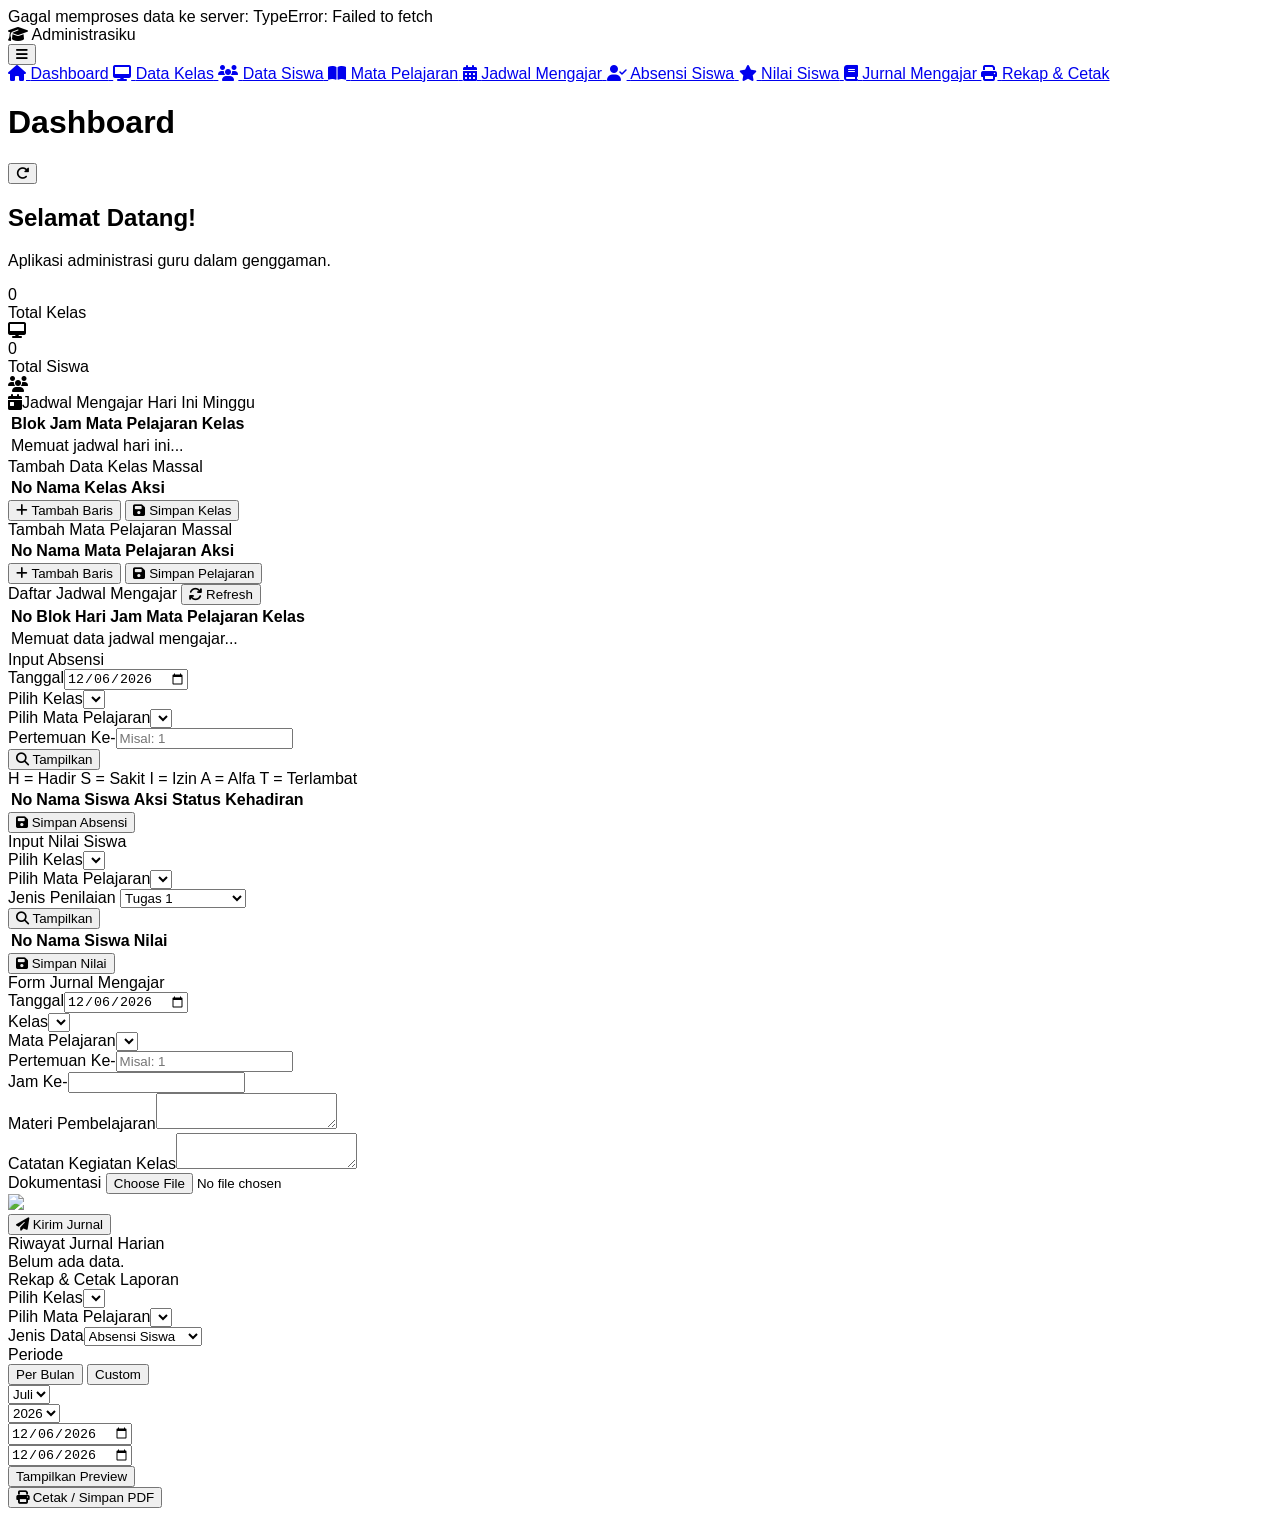
==== Index.html @ 7b7d78b7 "Update print statement from 'Hello' to 'Goodbye'" ====
<!DOCTYPE html>
<html>
<head>
  <meta charset="UTF-8">
  <meta name="viewport" content="width=device-width, initial-scale=1.0">
  <title>Administrasiku</title>
  <script src="https://cdn.jsdelivr.net/npm/@tailwindcss/browser@4"></script>
  <link rel="stylesheet" href="https://cdnjs.cloudflare.com/ajax/libs/font-awesome/6.4.0/css/all.min.css">
  <style>
    body { font-family: 'Segoe UI', Tahoma, Geneva, Verdana, sans-serif; }
    .toast { animation: slideIn 0.3s ease-out forwards; }
    @keyframes slideIn { from { transform: translateY(-20px); opacity: 0; } to { transform: translateY(0); opacity: 1; } }
  </style>
</head>
<body class="bg-gray-100 flex flex-col md:flex-row h-screen overflow-hidden">

  <!-- NOTIFIKASI TOAST -->
  <div id="toast-container" class="fixed top-5 right-5 z-50 space-y-2 pointer-events-none"></div>

  <!-- SIDEBAR / NAVBAR TOP (RESPONSIF) -->
  <div class="w-full md:w-64 bg-slate-800 text-gray-300 flex flex-col justify-between shrink-0 border-b md:border-b-0 md:border-r border-slate-700">
    <div>
      <div class="p-4 md:p-5 flex items-center justify-between md:justify-start space-x-2 border-b border-slate-700 text-white font-bold text-lg md:text-xl">
        <div class="flex items-center space-x-2">
          <i class="fa-solid fa-graduation-cap text-2xl"></i>
          <span>Administrasiku</span>
        </div>
        <button onclick="toggleMobileMenu()" class="md:hidden text-white focus:outline-none cursor-pointer p-1">
          <i class="fa-solid fa-bars text-xl" id="menu-icon"></i>
        </button>
      </div>
      
      <nav id="sidebar-menu" class="hidden md:block mt-2 md:mt-4 text-sm font-medium overflow-y-auto max-h-[60vh] md:max-h-none">
        <a href="#" onclick="switchMenu('dashboard')" id="menu-dashboard" class="menu-item flex items-center space-x-3 px-6 py-3.5 bg-blue-600 text-white transition-colors">
          <i class="fa-solid fa-house w-5 text-center"></i> <span>Dashboard</span>
        </a>
        <a href="#" onclick="switchMenu('kelas')" id="menu-kelas" class="menu-item flex items-center space-x-3 px-6 py-3.5 hover:bg-slate-700 hover:text-white transition-colors">
          <i class="fa-solid fa-desktop w-5 text-center"></i> <span>Data Kelas</span>
        </a>
        <a href="#" onclick="switchMenu('siswa')" id="menu-siswa" class="menu-item flex items-center space-x-3 px-6 py-3.5 hover:bg-slate-700 hover:text-white transition-colors">
          <i class="fa-solid fa-users w-5 text-center"></i> <span>Data Siswa</span>
        </a>
        <a href="#" onclick="switchMenu('mapel')" id="menu-mapel" class="menu-item flex items-center space-x-3 px-6 py-3.5 hover:bg-slate-700 hover:text-white transition-colors">
          <i class="fa-solid fa-book-open w-5 text-center"></i> <span>Mata Pelajaran</span>
        </a>
        <a href="#" onclick="switchMenu('jadwal')" id="menu-jadwal" class="menu-item flex items-center space-x-3 px-6 py-3.5 hover:bg-slate-700 hover:text-white transition-colors">
          <i class="fa-solid fa-calendar-days w-5 text-center"></i> <span>Jadwal Mengajar</span>
        </a>
        <a href="#" onclick="switchMenu('absensi')" id="menu-absensi" class="menu-item flex items-center space-x-3 px-6 py-3.5 hover:bg-slate-700 hover:text-white transition-colors">
          <i class="fa-solid fa-user-check w-5 text-center"></i> <span>Absensi Siswa</span>
        </a>
        <a href="#" onclick="switchMenu('nilai')" id="menu-nilai" class="menu-item flex items-center space-x-3 px-6 py-3.5 hover:bg-slate-700 hover:text-white transition-colors">
          <i class="fa-solid fa-star w-5 text-center"></i> <span>Nilai Siswa</span>
        </a>
        <a href="#" onclick="switchMenu('jurnal')" id="menu-jurnal" class="menu-item flex items-center space-x-3 px-6 py-3.5 hover:bg-slate-700 hover:text-white transition-colors">
          <i class="fa-solid fa-book w-5 text-center"></i> <span>Jurnal Mengajar</span>
        </a>
        <a href="#" onclick="switchMenu('rekap')" id="menu-rekap" class="menu-item flex items-center space-x-3 px-6 py-3.5 hover:bg-slate-700 hover:text-white transition-colors">
          <i class="fa-solid fa-print w-5 text-center"></i> <span>Rekap & Cetak</span>
        </a>
      </nav>
    </div>
  </div>

  <!-- MAIN CONTENT AREA -->
  <div class="flex-1 flex flex-col overflow-y-auto">
    <header class="bg-white shadow-sm px-4 md:px-6 py-3 md:py-4 flex justify-between items-center shrink-0 border-b border-gray-200">
      <h1 id="main-title" class="text-lg md:text-xl font-bold text-blue-600">Dashboard</h1>
      <div class="flex space-x-2">
        <button onclick="refreshDataMaster()" class="p-2 bg-gray-200 text-gray-700 rounded hover:bg-gray-300 transition cursor-pointer"><i class="fa-solid fa-rotate-right"></i></button>
      </div>
    </header>

    <main class="p-4 md:p-6 space-y-6 flex-1">
      
      <!-- PAGE: DASHBOARD -->
      <div id="page-dashboard" class="page-content space-y-6">
        <div class="bg-blue-600 text-white p-6 rounded-lg shadow-md">
          <h2 class="text-2xl font-bold mb-1">Selamat Datang!</h2>
          <p class="text-blue-100">Aplikasi administrasi guru dalam genggaman.</p>
        </div>
        <div class="grid grid-cols-1 md:grid-cols-3 gap-6">
          <div onclick="switchMenu('kelas')" class="bg-blue-500 text-white p-6 rounded-lg shadow flex justify-between items-center cursor-pointer hover:bg-blue-600 transition">
            <div><div id="txt-kelas" class="text-4xl font-bold">0</div><div class="text-xs font-light mt-1">Total Kelas</div></div>
            <i class="fa-solid fa-desktop text-4xl opacity-40"></i>
          </div>
          <div onclick="switchMenu('siswa')" class="bg-emerald-600 text-white p-6 rounded-lg shadow flex justify-between items-center cursor-pointer hover:bg-emerald-700 transition">
            <div><div id="txt-siswa" class="text-4xl font-bold">0</div><div class="text-xs font-light mt-1">Total Siswa</div></div>
            <i class="fa-solid fa-users text-4xl opacity-40"></i>
          </div>
        </div>
        
        <div class="bg-white rounded-lg shadow border border-gray-200 overflow-hidden">
          <div class="bg-slate-800 text-white px-4 py-3 font-semibold flex items-center justify-between">
            <span><i class="fa-solid fa-calendar-day mr-2"></i>Jadwal Mengajar Hari Ini</span>
            <span id="txt-hari-ini" class="text-sm font-normal bg-slate-700 px-3 py-1 rounded"></span>
          </div>
          <div class="p-6">
            <div class="overflow-x-auto">
              <table class="w-full text-left border border-gray-200">
                <thead>
                  <tr class="bg-gray-100 text-gray-700 text-sm border-b">
                    <th class="p-3 w-20 text-center">Blok</th>
                    <th class="p-3 w-20 text-center">Jam</th>
                    <th class="p-3">Mata Pelajaran</th>
                    <th class="p-3 w-40">Kelas</th>
                  </tr>
                </thead>
                <tbody id="tbody-jadwal-hari-ini">
                  <tr><td colspan="4" class="p-4 text-center text-gray-400">Memuat jadwal hari ini...</td></tr>
                </tbody>
              </table>
            </div>
          </div>
        </div>
      </div>

      <!-- PAGE: DATA KELAS -->
      <div id="page-kelas" class="page-content hidden bg-white rounded-lg shadow border border-gray-200 overflow-hidden">
        <div class="bg-slate-800 text-white px-4 py-3 font-semibold">Tambah Data Kelas Massal</div>
        <div class="p-6 space-y-4">
          <div class="overflow-x-auto">
            <table class="w-full text-left border border-gray-200" id="table-kelas">
              <thead><tr class="bg-slate-800 text-white text-sm"><th class="p-2 w-16 text-center">No</th><th class="p-2">Nama Kelas</th><th class="p-2 w-20 text-center">Aksi</th></tr></thead>
              <tbody id="tbody-kelas"></tbody>
            </table>
          </div>
          <div class="flex space-x-2">
            <button onclick="addBarisKelas('')" class="px-4 py-2 border border-gray-300 rounded text-gray-700 hover:bg-gray-50 flex items-center space-x-1 cursor-pointer"><i class="fa-solid fa-plus"></i> <span>Tambah Baris</span></button>
            <button onclick="saveKelas()" class="px-4 py-2 bg-blue-600 text-white font-medium rounded hover:bg-blue-700 cursor-pointer"><i class="fa-solid fa-floppy-disk"></i> <span>Simpan Kelas</span></button>
          </div>
        </div>
      </div>

      <!-- PAGE: MATA PELAJARAN -->
      <div id="page-mapel" class="page-content hidden bg-white rounded-lg shadow border border-gray-200 overflow-hidden">
        <div class="bg-slate-800 text-white px-4 py-3 font-semibold">Tambah Mata Pelajaran Massal</div>
        <div class="p-6 space-y-4">
          <div class="overflow-x-auto">
            <table class="w-full text-left border border-gray-200" id="table-mapel">
              <thead><tr class="bg-slate-800 text-white text-sm"><th class="p-2 w-16 text-center">No</th><th class="p-2">Nama Mata Pelajaran</th><th class="p-2 w-20 text-center">Aksi</th></tr></thead>
              <tbody id="tbody-mapel"></tbody>
            </table>
          </div>
          <div class="flex space-x-2">
            <button onclick="addBarisMapel('')" class="px-4 py-2 border border-gray-300 rounded text-gray-700 hover:bg-gray-50 flex items-center space-x-1 cursor-pointer"><i class="fa-solid fa-plus"></i> <span>Tambah Baris</span></button>
            <button onclick="saveMapel()" class="px-4 py-2 bg-blue-600 text-white font-medium rounded hover:bg-blue-700 cursor-pointer"><i class="fa-solid fa-floppy-disk"></i> <span>Simpan Pelajaran</span></button>
          </div>
        </div>
      </div>

      <!-- PAGE: JADWAL MENGAJAR -->
      <div id="page-jadwal" class="page-content hidden bg-white rounded-lg shadow border border-gray-200 overflow-hidden">
        <div class="bg-slate-800 text-white px-4 py-3 font-semibold flex items-center justify-between">
          <span>Daftar Jadwal Mengajar</span>
          <button onclick="fetchJadwalMengajar()" class="text-xs bg-blue-600 px-3 py-1 rounded hover:bg-blue-700 transition"><i class="fa-solid fa-sync mr-1"></i> Refresh</button>
        </div>
        <div class="p-6">
          <div class="overflow-x-auto">
            <table class="w-full text-left border border-gray-200">
              <thead>
                <tr class="bg-slate-800 text-white text-sm">
                  <th class="p-3 w-16 text-center">No</th>
                  <th class="p-3 w-24 text-center">Blok</th>
                  <th class="p-3 w-32">Hari</th>
                  <th class="p-3 w-28 text-center">Jam</th>
                  <th class="p-3">Mata Pelajaran</th>
                  <th class="p-3 w-40">Kelas</th>
                </tr>
              </thead>
              <tbody id="tbody-jadwal-lengkap">
                <tr><td colspan="6" class="p-4 text-center text-gray-400">Memuat data jadwal mengajar...</td></tr>
              </tbody>
            </table>
          </div>
        </div>
      </div>

      <!-- PAGE: ABSENSI SISWA -->
      <div id="page-absensi" class="page-content hidden bg-white rounded-lg shadow border border-gray-200 overflow-hidden">
        <div class="bg-slate-800 text-white px-4 py-3 font-semibold">Input Absensi</div>
        <div class="p-6 space-y-6">
          <div class="flex flex-col md:flex-row flex-wrap gap-4 md:items-end">
            <div class="w-full md:w-44"><label class="block text-xs font-semibold text-gray-600 mb-1">Tanggal</label><input type="date" id="abs-tanggal" class="border p-2 rounded w-full bg-white"></div>
            <div class="w-full md:w-48"><label class="block text-xs font-semibold text-gray-600 mb-1">Pilih Kelas</label><select id="abs-kelas" class="border p-2 rounded w-full bg-white"></select></div>
            <div class="w-full md:w-56"><label class="block text-xs font-semibold text-gray-600 mb-1">Pilih Mata Pelajaran</label><select id="abs-mapel" class="border p-2 rounded w-full bg-white"></select></div>
            <div class="w-full md:w-28"><label class="block text-xs font-semibold text-gray-600 mb-1">Pertemuan Ke-</label><input type="number" id="abs-pertemuan" min="1" placeholder="Misal: 1" class="border p-2 rounded w-full bg-white"></div>
            <button onclick="loadSiswaAbsen()" class="w-full md:w-auto px-5 py-2 bg-cyan-500 text-white font-semibold rounded hover:bg-cyan-600 flex items-center justify-center space-x-2 cursor-pointer h-10"><i class="fa-solid fa-magnifying-glass"></i> <span>Tampilkan</span></button>
          </div>
          
          <div id="abs-konten" class="hidden space-y-4">
            <div class="flex flex-wrap gap-2 text-xs font-bold text-white items-center">
              <span class="bg-emerald-600 px-2 py-1 rounded">H = Hadir</span>
              <span class="bg-amber-500 px-2 py-1 rounded">S = Sakit</span>
              <span class="bg-sky-400 px-2 py-1 rounded">I = Izin</span>
              <span class="bg-rose-600 px-2 py-1 rounded">A = Alfa</span>
              <span class="bg-purple-600 px-2 py-1 rounded">T = Terlambat</span>
            </div>
            
            <div class="overflow-x-auto">
              <table class="w-full text-left border-collapse border">
                <thead><tr class="bg-gray-100 border-b text-gray-700 font-bold text-sm"><th class="p-3 w-16">No</th><th class="p-3">Nama Siswa</th><th class="p-3 w-64 text-right">Aksi Status Kehadiran</th></tr></thead>
                <tbody id="tbody-absensi"></tbody>
              </table>
            </div>
            
            <button onclick="saveAbsensi()" class="px-6 py-2 bg-blue-600 text-white font-medium rounded hover:bg-blue-700 cursor-pointer flex items-center space-x-2"><i class="fa-solid fa-floppy-disk"></i> <span>Simpan Absensi</span></button>
          </div>
        </div>
      </div>

      <!-- PAGE: NILAI SISWA -->
      <div id="page-nilai" class="page-content hidden bg-white rounded-lg shadow border border-gray-200 overflow-hidden">
        <div class="bg-slate-800 text-white px-4 py-3 font-semibold">Input Nilai Siswa</div>
        <div class="p-6 space-y-6">
          <div class="flex flex-col md:flex-row flex-wrap gap-4 md:items-end">
            <div class="w-full md:w-48"><label class="block text-xs font-semibold text-gray-600 mb-1">Pilih Kelas</label><select id="nil-kelas" class="border p-2 rounded w-full bg-white"></select></div>
            <div class="w-full md:w-56"><label class="block text-xs font-semibold text-gray-600 mb-1">Pilih Mata Pelajaran</label><select id="nil-mapel" class="border p-2 rounded w-full bg-white"></select></div>
            <div class="w-full md:w-48">
              <label class="block text-xs font-semibold text-gray-600 mb-1">Jenis Penilaian</label>
              <select id="nil-jenis" class="border p-2 rounded w-full bg-white">
                <option value="Tugas 1">Tugas 1</option>
                <option value="Tugas 2">Tugas 2</option>
                <option value="Tugas 3">Tugas 3</option>
                <option value="Tugas 4">Tugas 4</option>
                <option value="Tugas 5">Tugas 5</option>
                <option value="Tugas 6">Tugas 6</option>
                <option value="Tugas 7">Tugas 7</option>
                <option value="Tugas 8">Tugas 8</option>
                <option value="Tugas 9">Tugas 9</option>
                <option value="Tugas 10">Tugas 10</option>
                <option value="Ulangan Harian 1">Ulangan Harian 1</option>
                <option value="Ulangan Harian 2">Ulangan Harian 2</option>
                <option value="UTS">UTS</option>
                <option value="UAS">UAS</option>
              </select>
            </div>
            <button onclick="loadSiswaNilai()" class="w-full md:w-auto px-5 py-2 bg-cyan-500 text-white font-semibold rounded hover:bg-cyan-600 flex items-center justify-center space-x-2 cursor-pointer h-10"><i class="fa-solid fa-magnifying-glass"></i> <span>Tampilkan</span></button>
          </div>
          <div id="nil-konten" class="hidden space-y-4">
            <div class="overflow-x-auto">
              <table class="w-full text-left border-collapse border">
                <thead><tr class="bg-gray-100 border-b text-gray-700 font-bold text-sm"><th class="p-3 w-16">No</th><th class="p-3">Nama Siswa</th><th class="p-3 w-48">Nilai</th></tr></thead>
                <tbody id="tbody-nilai"></tbody>
              </table>
            </div>
            <button onclick="saveNilai()" class="px-6 py-2 bg-blue-600 text-white font-medium rounded hover:bg-blue-700 cursor-pointer flex items-center space-x-2"><i class="fa-solid fa-floppy-disk"></i> <span>Simpan Nilai</span></button>
          </div>
        </div>
      </div>

      <!-- PAGE: JURNAL MENGAJAR -->
      <div id="page-jurnal" class="page-content hidden space-y-6">
        <div class="bg-white rounded-lg shadow border border-gray-200 overflow-hidden">
          <div class="bg-slate-800 text-white px-4 py-3 font-semibold">Form Jurnal Mengajar</div>
          <div class="p-6 grid grid-cols-1 md:grid-cols-2 gap-4">
            <div class="space-y-4">
              <div><label class="block text-xs font-semibold text-gray-600 mb-1">Tanggal</label><input type="date" id="jur-tanggal" class="border p-2 rounded w-full bg-white"></div>
              <div><label class="block text-xs font-semibold text-gray-600 mb-1">Kelas</label><select id="jur-kelas" class="border p-2 rounded w-full bg-white"></select></div>
              <div><label class="block text-xs font-semibold text-gray-600 mb-1">Mata Pelajaran</label><select id="jur-mapel" class="border p-2 rounded w-full bg-white"></select></div>
              <div class="grid grid-cols-2 gap-2">
                <div><label class="block text-xs font-semibold text-gray-600 mb-1">Pertemuan Ke-</label><input type="number" id="jur-pertemuan" min="1" placeholder="Misal: 1" class="border p-2 rounded w-full bg-white"></div>
                <div><label class="block text-xs font-semibold text-gray-600 mb-1">Jam Ke-</label><input type="text" id="jur-jam" class="border p-2 rounded w-full bg-white"></div>
              </div>
            </div>
            <div class="space-y-4">
              <div><label class="block text-xs font-semibold text-gray-600 mb-1">Materi Pembelajaran</label><textarea id="jur-materi" rows="2" class="border p-2 rounded w-full bg-white"></textarea></div>
              <div><label class="block text-xs font-semibold text-gray-600 mb-1">Catatan Kegiatan Kelas</label><textarea id="jur-catatan" rows="2" class="border p-2 rounded w-full bg-white"></textarea></div>
              <div>
                <label class="block text-xs font-semibold text-gray-600 mb-1">Dokumentasi</label>
                <input type="file" id="jur-foto" accept="image/*" onchange="previewFotoJurnal(event)">
                <div id="jur-preview-box" class="mt-2 hidden"><img id="jur-img-preview" src="#" class="h-28 object-cover rounded"></div>
              </div>
            </div>
            <div class="md:col-span-2 pt-2"><button onclick="saveJurnal()" class="w-full md:w-auto px-6 py-2 bg-blue-600 text-white font-medium rounded hover:bg-blue-700 cursor-pointer flex items-center justify-center space-x-2"><i class="fa-solid fa-paper-plane"></i> <span>Kirim Jurnal</span></button></div>
          </div>
        </div>
        <div class="bg-white rounded-lg shadow border border-gray-200 overflow-hidden">
          <div class="bg-slate-700 text-white px-4 py-3 font-semibold text-sm">Riwayat Jurnal Harian</div>
          <div class="p-4"><div id="tbody-jurnal" class="divide-y"></div><div id="jurnal-kosong" class="text-center text-gray-400 py-6">Belum ada data.</div></div>
        </div>
      </div>

      <!-- PAGE: REKAP & CETAK -->
      <div id="page-rekap" class="page-content hidden bg-white rounded-lg shadow border border-gray-200 overflow-hidden">
        <div class="bg-slate-800 text-white px-4 py-3 font-semibold">Rekap & Cetak Laporan</div>
        <div class="p-6 space-y-6">
          <div class="grid grid-cols-1 md:grid-cols-3 gap-6">
            <div><label class="block text-xs font-semibold text-gray-600 mb-1">Pilih Kelas</label><select id="rek-kelas" class="border p-2 rounded w-full bg-white"></select></div>
            <div><label class="block text-xs font-semibold text-gray-600 mb-1">Pilih Mata Pelajaran</label><select id="rek-mapel" class="border p-2 rounded w-full bg-white"></select></div>
            <div><label class="block text-xs font-semibold text-gray-600 mb-1">Jenis Data</label><select id="rek-jenis" class="border p-2 rounded w-full bg-white"><option value="Absensi">Absensi Siswa</option><option value="Nilai">Nilai Siswa</option><option value="Jurnal">Jurnal Mengajar</option></select></div>
          </div>
          <div>
            <label class="block text-xs font-semibold text-gray-600 mb-1">Periode</label>
            <div class="inline-flex border border-gray-300 rounded overflow-hidden">
              <button onclick="setModePeriode('bulan')" id="btn-p-bulan" class="px-6 py-2 bg-blue-600 text-white font-medium text-sm cursor-pointer">Per Bulan</button>
              <button onclick="setModePeriode('custom')" id="btn-p-custom" class="px-6 py-2 bg-white text-gray-700 font-medium text-sm cursor-pointer">Custom</button>
            </div>
          </div>
          <div id="box-periode-bulan" class="grid grid-cols-1 md:grid-cols-2 gap-6">
            <div><select id="rek-bulan" class="border p-2 rounded w-full bg-white"><option value="7" selected>Juli</option></select></div>
            <div><select id="rek-tahun" class="border p-2 rounded w-full bg-white"><option value="2026" selected>2026</option></select></div>
          </div>
          <div id="box-periode-custom" class="grid grid-cols-1 md:grid-cols-2 gap-6 hidden">
            <div><input type="date" id="rek-tgl-awal" class="border p-2 rounded w-full bg-white"></div>
            <div><input type="date" id="rek-tgl-akhir" class="border p-2 rounded w-full bg-white"></div>
          </div>
          <button onclick="tampilkanPreviewLaporan()" class="w-full py-3 bg-blue-600 text-white font-semibold rounded-lg hover:bg-blue-700 cursor-pointer text-center">Tampilkan Preview</button>
          
          <div id="box-preview-report" class="hidden border rounded-lg p-4 bg-gray-50 space-y-4">
            <div class="flex justify-end">
              <button onclick="aksiCetakLaporan()" class="px-5 py-2 bg-emerald-600 text-white font-semibold rounded hover:bg-emerald-700 flex items-center space-x-2 cursor-pointer shadow-sm">
                <i class="fa-solid fa-print"></i>
                <span>Cetak / Simpan PDF</span>
              </button>
            </div>
            <div class="overflow-x-auto bg-white rounded shadow-sm" id="render-tabel-laporan"></div>
          </div>
        </div>
      </div>

    </main>
  </div>

  <script>
    // MASUKKAN URL DEPLOYMENT GOOGLE WEB APP ANDA DI SINI
    const BACKEND_URL = "https://script.google.com/macros/s/AKfycbyjjlt-Zyw4kk4ab_87fHMoIuXALvsCrnpAdyGhPmkJ6k3lwgBumlqQJGVwR19zRqUWmg/exec";

    // Fungsi Bridge Pengganti google.script.run menggunakan Fetch API
    function panggilBackend(actionName, paramsObject = {}) {
      return fetch(BACKEND_URL, {
        method: "POST",
        mode: "cors",
        headers: { "Content-Type": "text/plain;charset=utf-8" },
        body: JSON.stringify({ action: actionName, params: paramsObject })
      })
      .then(response => response.json())
      .then(res => {
        if (res.status === "success") return res.data;
        else throw new Error(res.message);
      })
      .catch(err => {
        showToast("Gagal memproses data ke server: " + err.toString(), "error");
        console.error(err);
      });
    }

    var globalMaster = { kelas: [], mapel: [] };
    var currentModePeriode = "bulan";

    window.onload = function() {
      var today = new Date().toISOString().split('T')[0];
      document.getElementById('abs-tanggal').value = today;
      document.getElementById('jur-tanggal').value = today;
      document.getElementById('rek-tgl-awal').value = today;
      document.getElementById('rek-tgl-akhir').value = today;
      
      var hariIndo = ["Minggu", "Senin", "Selasa", "Rabu", "Kamis", "Jumat", "Sabtu"];
      document.getElementById('txt-hari-ini').innerText = hariIndo[new Date().getDay()];
      
      refreshDataMaster();
    };

    function showToast(msg, type='success') {
      var container = document.getElementById('toast-container');
      var toast = document.createElement('div');
      toast.className = `toast px-4 py-3 rounded shadow-md text-white text-sm font-medium ${type==='success'?'bg-emerald-600':'bg-rose-600'}`;
      toast.innerHTML = `<span>${msg}</span>`;
      container.appendChild(toast);
      setTimeout(() => { toast.remove(); }, 3500);
    }

    function switchMenu(menuKey) {
      document.querySelectorAll('.page-content').forEach(p => p.classList.add('hidden'));
      document.querySelectorAll('.menu-item').forEach(m => m.classList.remove('bg-blue-600', 'text-white'));
      var targetMenu = document.getElementById('menu-' + menuKey);
      if(targetMenu) targetMenu.classList.add('bg-blue-600', 'text-white');
      var pageElement = document.getElementById('page-' + menuKey);
      if (pageElement) pageElement.classList.remove('hidden');
      if(menuKey === 'kelas') renderFormKelas();
      if(menuKey === 'mapel') renderFormMapel();
      if(menuKey === 'jadwal') fetchJadwalMengajar();
      if(menuKey === 'jurnal') fetchRiwayatJurnal();

      if (window.innerWidth < 768) {
        var menu = document.getElementById('sidebar-menu');
        var icon = document.getElementById('menu-icon');
        menu.classList.add('hidden');
        icon.className = "fa-solid fa-bars text-xl";
      }
    }

    function toggleMobileMenu() {
      var menu = document.getElementById('sidebar-menu');
      var icon = document.getElementById('menu-icon');
      if (menu.classList.contains('hidden')) {
        menu.classList.remove('hidden');
        icon.className = "fa-solid fa-xmark text-xl";
      } else {
        menu.classList.add('hidden');
        icon.className = "fa-solid fa-bars text-xl";
      }
    }

    function refreshDataMaster() {
      panggilBackend("getMasterData").then(function(data) {
        if(!data) return;
        globalMaster = data;
        document.getElementById('txt-kelas').innerText = data.totalKelas;
        document.getElementById('txt-siswa').innerText = data.totalSiswa;
        fillDropdown('abs-kelas', data.kelas, false);
        fillDropdown('abs-mapel', data.mapel, false);
        fillDropdown('nil-kelas', data.kelas, false);
        fillDropdown('nil-mapel', data.mapel, false);
        fillDropdown('jur-kelas', data.kelas, false);
        fillDropdown('jur-mapel', data.mapel, false);
        fillDropdown('rek-kelas', data.kelas, true);
        fillDropdown('rek-mapel', data.mapel, false);
        
        renderJadwalHariIni(data.jadwalHariIni);
      });
    }

    function fillDropdown(id, items, includeAll=false) {
      var select = document.getElementById(id);
      if(!select) return;
      select.innerHTML = includeAll ? `<option value="Semua Kelas">Semua Kelas</option>` : `<option value="">-- Pilih --</option>`;
      items.forEach(it => { select.innerHTML += `<option value="${it}">${it}</option>`; });
    }

    function renderJadwalHariIni(arr) {
      var tbody = document.getElementById('tbody-jadwal-hari-ini');
      tbody.innerHTML = "";
      if(!arr || arr.length === 0) {
        tbody.innerHTML = `<tr><td colspan="4" class="p-4 text-center text-gray-400">Tidak ada jadwal mengajar untuk hari ini. Semangat Berlibur!</td></tr>`;
        return;
      }
      arr.forEach(r => {
        tbody.innerHTML += `
          <tr class="border-b text-gray-700 text-sm hover:bg-gray-50">
            <td class="p-3 text-center font-semibold bg-gray-50">${r.blok}</td>
            <td class="p-3 text-center">${r.jam}</td>
            <td class="p-3">${r.mapel}</td>
            <td class="p-3 font-medium text-blue-600">${r.kelas}</td>
          </tr>`;
      });
    }

    function fetchJadwalMengajar() {
      var tbody = document.getElementById('tbody-jadwal-lengkap');
      tbody.innerHTML = `<tr><td colspan="6" class="p-4 text-center text-gray-400">Memuat data jadwal mengajar...</td></tr>`;
      
      panggilBackend("getJadwalMengajar").then(function(arr) {
        tbody.innerHTML = "";
        if(!arr || arr.length === 0) {
          tbody.innerHTML = `<tr><td colspan="6" class="p-4 text-center text-gray-400">Data pada Sheet "Jadwal Mengajar" masih kosong.</td></tr>`;
          return;
        }
        arr.forEach((r, idx) => {
          tbody.innerHTML += `
            <tr class="border-b text-gray-700 text-sm hover:bg-gray-50">
              <td class="p-3 text-center text-gray-400">${idx + 1}</td>
              <td class="p-3 text-center font-medium bg-gray-50">${r.blok}</td>
              <td class="p-3 font-semibold">${r.hari}</td>
              <td class="p-3 text-center">${r.jam}</td>
              <td class="p-3">${r.mapel}</td>
              <td class="p-3 font-medium text-blue-600">${r.kelas}</td>
            </tr>`;
        });
      });
    }

    function loadSiswaAbsen() {
      var tgl = document.getElementById('abs-tanggal').value;
      var kls = document.getElementById('abs-kelas').value;
      var mpl = document.getElementById('abs-mapel').value;
      var ptm = document.getElementById('abs-pertemuan').value;
      
      if(!kls || !mpl || !tgl || !ptm) return showToast("Pilih Tanggal, Kelas, Mapel, dan Pertemuan Ke- dahulu!", "error");
      
      panggilBackend("getSiswaByKelas", { kelas: kls }).then(function(siswaList) {
        if(!siswaList || siswaList.length === 0) {
          showToast("Tidak ada data siswa ditemukan!", "error");
          document.getElementById('abs-konten').classList.add('hidden');
          return;
        }
        
        panggilBackend("getKondisiAbsensi", { tanggal: tgl, kelas: kls, mapel: mpl, pertemuan: ptm }).then(function(kondisiSelesai) {
          var tbody = document.getElementById('tbody-absensi');
          tbody.innerHTML = "";
          siswaList.forEach((nama, i) => {
            var stAktif = kondisiSelesai[nama] || "H";
            var tr = document.createElement('tr');
            tr.className = "border-b hover:bg-gray-50 text-sm font-medium text-gray-700";
            tr.setAttribute('data-nama', nama);
            tr.setAttribute('data-status', stAktif);
            tr.innerHTML = `
              <td class="p-3 text-gray-400">${i+1}</td>
              <td class="p-3">${nama}</td>
              <td class="p-3 text-right">
                <div class="inline-flex space-x-1">
                  <button onclick="setAbsRow(this,'H')" class="w-8 h-8 rounded border text-xs font-bold ${stAktif==='H'?'bg-emerald-600 text-white':'bg-white text-gray-400'}">H</button>
                  <button onclick="setAbsRow(this,'S')" class="w-8 h-8 rounded border text-xs font-bold ${stAktif==='S'?'bg-amber-500 text-white':'bg-white text-gray-400'}">S</button>
                  <button onclick="setAbsRow(this,'I')" class="w-8 h-8 rounded border text-xs font-bold ${stAktif==='I'?'bg-sky-400 text-white':'bg-white text-gray-400'}">I</button>
                  <button onclick="setAbsRow(this,'A')" class="w-8 h-8 rounded border text-xs font-bold ${stAktif==='A'?'bg-rose-600 text-white':'bg-white text-gray-400'}">A</button>
                  <button onclick="setAbsRow(this,'T')" class="w-8 h-8 rounded border text-xs font-bold ${stAktif==='T'?'bg-purple-600 text-white':'bg-white text-gray-400'}">T</button>
                </div>
              </td>
            `;
            tbody.appendChild(tr);
          });
          document.getElementById('abs-konten').classList.remove('hidden');
        });
      });
    }

    function setAbsRow(btn, status) {
      var tr = btn.parentElement.parentElement.parentElement;
      tr.setAttribute('data-status', status);
      Array.from(btn.parentElement.children).forEach(b => b.className = "w-8 h-8 rounded border text-xs font-bold bg-white text-gray-400");
      var clsMap = { 'H':'bg-emerald-600 text-white', 'S':'bg-amber-500 text-white', 'I':'bg-sky-400 text-white', 'A':'bg-rose-600 text-white', 'T':'bg-purple-600 text-white' };
      btn.className = "w-8 h-8 rounded border text-xs font-bold " + clsMap[status];
    }

    function saveAbsensi() {
      var tgl = document.getElementById('abs-tanggal').value;
      var kls = document.getElementById('abs-kelas').value;
      var mpl = document.getElementById('abs-mapel').value;
      var ptm = document.getElementById('abs-pertemuan').value;
      var dataAbsen = [];
      document.querySelectorAll('#tbody-absensi tr').forEach(tr => {
        dataAbsen.push({ nama: tr.getAttribute('data-nama'), status: tr.getAttribute('data-status') });
      });
      panggilBackend("simpanAbsensi", { tanggal: tgl, kelas: kls, mapel: mpl, pertemuan: ptm, dataAbsen: dataAbsen }).then(() => {
        showToast("Absensi Berhasil Disimpan!");
      });
    }

    function renderFormKelas() {
      var tbody = document.getElementById('tbody-kelas'); tbody.innerHTML = "";
      var barisAwal = globalMaster.kelas.length > 0 ? globalMaster.kelas : ['','',''];
      barisAwal.forEach(val => {
        var tr = document.createElement('tr'); tr.innerHTML = `<td class="p-2 text-center">${tbody.children.length+1}</td><td class="p-2"><input type="text" value="${val}" class="w-full border p-1 rounded"></td>`;
        tbody.appendChild(tr);
      });
    }

    function addBarisKelas(val) {
      var tbody = document.getElementById('tbody-kelas');
      var tr = document.createElement('tr'); tr.innerHTML = `<td class="p-2 text-center">${tbody.children.length+1}</td><td class="p-2"><input type="text" value="${val}" class="w-full border p-1 rounded"></td>`;
      tbody.appendChild(tr);
    }

    function saveKelas() {
      var arr = []; document.querySelectorAll('#tbody-kelas input').forEach(inp => { if(inp.value.trim()!=='') arr.push(inp.value.trim()); });
      panggilBackend("simpanKelasMassal", { arrKelas: arr }).then(() => {
        showToast("Kelas Disimpan!"); refreshDataMaster();
      });
    }

    function renderFormMapel() {
      var tbody = document.getElementById('tbody-mapel'); tbody.innerHTML = "";
      var barisAwal = globalMaster.mapel.length > 0 ? globalMaster.mapel : ['','',''];
      barisAwal.forEach(val => {
        var tr = document.createElement('tr'); tr.innerHTML = `<td class="p-2 text-center">${tbody.children.length+1}</td><td class="p-2"><input type="text" value="${val}" class="w-full border p-1 rounded"></td>`;
        tbody.appendChild(tr);
      });
    }

    function addBarisMapel(val) {
      var tbody = document.getElementById('tbody-mapel');
      var tr = document.createElement('tr'); tr.innerHTML = `<td class="p-2 text-center">${tbody.children.length+1}</td><td class="p-2"><input type="text" value="${val}" class="w-full border p-1 rounded"></td>`;
      tbody.appendChild(tr);
    }

    function saveMapel() {
      var arr = []; document.querySelectorAll('#tbody-mapel input').forEach(inp => { if(inp.value.trim()!=='') arr.push(inp.value.trim()); });
      panggilBackend("simpanMapelMassal", { arrMapel: arr }).then(() => {
        showToast("Mapel Disimpan!"); refreshDataMaster();
      });
    }

    function loadSiswaNilai() {
      var kls = document.getElementById('nil-kelas').value; var mpl = document.getElementById('nil-mapel').value; var jns = document.getElementById('nil-jenis').value;
      panggilBackend("getSiswaByKelas", { kelas: kls }).then(function(siswaList) {
        panggilBackend("getKondisiNilai", { kelas: kls, mapel: mpl, jenis: jns }).then(function(kondisiNilai) {
          var tbody = document.getElementById('tbody-nilai'); tbody.innerHTML = "";
          siswaList.forEach((nama, i) => {
            var valLama = kondisiNilai[nama] !== undefined ? kondisiNilai[nama] : "";
            tbody.innerHTML += `<tr class="border-b"><td>${i+1}</td><td>${nama}</td><td><input type="number" value="${valLama}" class="border p-1 input-nilai-siswa" data-nama="${nama}"></td></tr>`;
          });
          document.getElementById('nil-konten').classList.remove('hidden');
        });
      });
    }

    function saveNilai() {
      var kls = document.getElementById('nil-kelas').value; var mpl = document.getElementById('nil-mapel').value; var jns = document.getElementById('nil-jenis').value;
      var dataNilai = []; document.querySelectorAll('.input-nilai-siswa').forEach(inp => { dataNilai.push({ nama: inp.getAttribute('data-nama'), nilai: inp.value }); });
      panggilBackend("simpanNilai", { tanggal: new Date().toISOString().split('T')[0], kelas: kls, mapel: mpl, jenis: jns, dataNilai: dataNilai }).then(() => {
        showToast("Nilai Disimpan!");
      });
    }

    var base64FotoJurnal = "";
    function previewFotoJurnal(event) {
      var reader = new FileReader(); reader.onload = function(e) { base64FotoJurnal = e.target.result; document.getElementById('jur-img-preview').src = e.target.result; document.getElementById('jur-preview-box').classList.remove('hidden'); };
      reader.readAsDataURL(event.target.files[0]);
    }

    function saveJurnal() {
      var tgl = document.getElementById('jur-tanggal').value; 
      var kls = document.getElementById('jur-kelas').value; 
      var mpl = document.getElementById('jur-mapel').value;
      var ptm = document.getElementById('jur-pertemuan').value; 
      var jam = document.getElementById('jur-jam').value; 
      var mat = document.getElementById('jur-materi').value; 
      var cat = document.getElementById('jur-catatan').value;
      
      if(!kls || !mpl || !ptm || !mat) {
        return showToast("Mohon lengkapi Kelas, Mapel, Pertemuan, dan Materi!", "error");
      }

      panggilBackend("simpanJurnal", { tanggal: tgl, kelas: kls, mapel: mpl, pertemuan: ptm, jamKe: jam, materi: mat, catatan: cat, base64Str: base64FotoJurnal, filename: "" }).then(() => {
        showToast("Jurnal Terkirim!"); 
        document.getElementById('jur-pertemuan').value = "";
        document.getElementById('jur-jam').value = "";
        document.getElementById('jur-materi').value = "";
        document.getElementById('jur-catatan').value = "";
        document.getElementById('jur-foto').value = "";
        document.getElementById('jur-preview-box').classList.add('hidden');
        base64FotoJurnal = "";
        fetchRiwayatJurnal(); 
      });
    }

    function fetchRiwayatJurnal() { 
      panggilBackend("getRiwayatJurnal").then(renderRiwayatJurnal); 
    }
    
    function renderRiwayatJurnal(arr) {
      if(!arr) return;
      var c = document.getElementById('tbody-jurnal'); c.innerHTML = "";
      if(arr.length===0) return; 
      document.getElementById('jurnal-kosong').classList.add('hidden');
      arr.forEach(r => { 
        c.innerHTML += `<div class="p-2 text-sm text-gray-700"><b>${r.tanggal} - ${r.kelas} (Ptn. ${r.pertemuan})</b>: ${r.materi}</div>`; 
      });
    }

    function setModePeriode(m) { currentModePeriode = m; document.getElementById('box-periode-bulan').classList.toggle('hidden', m==='custom'); document.getElementById('box-periode-custom').classList.toggle('hidden', m==='bulan'); }
    
    function tampilkanPreviewLaporan() {
      var filterData = { 
        kelas: document.getElementById('rek-kelas').value, 
        mapel: document.getElementById('rek-mapel').value, 
        jenisData: document.getElementById('rek-jenis').value, 
        modePeriode: currentModePeriode, 
        bulan: document.getElementById('rek-bulan').value, 
        tahun: document.getElementById('rek-tahun').value, 
        tglAwal: document.getElementById('rek-tgl-awal').value, 
        tglAkhir: document.getElementById('rek-tgl-akhir').value 
      };

      panggilBackend("getPreviewRekap", { filter: filterData }).then(function(res) {
        if(!res) return;
        var container = document.getElementById('render-tabel-laporan');
        document.getElementById('box-preview-report').classList.remove('hidden');
        
        if(res.jenisData === 'Absensi') {
          var html = `<div class="p-4"><h3 class="text-center font-bold text-lg mb-2 text-gray-800">REKAP ABSENSI SISWA</h3>`;
          html += `<p class="text-sm text-gray-600 mb-4 text-center">Kelas: ${filterData.kelas} | Mapel: ${filterData.mapel}</p>`;
          html += `<table class="w-full text-left text-xs border border-gray-300">`;
          html += `<thead><tr class="bg-gray-700 text-white"><th class="p-2 border text-center">No</th><th class="p-2 border">Nama Siswa</th>`;
          
          res.daftarTanggal.forEach(t => { html += `<th class="p-2 border text-center">${t}</th>`; });
          html += `<th class="p-2 border text-center bg-emerald-600 text-white">H</th>`;
          html += `<th class="p-2 border text-center bg-amber-500 text-white">S</th>`;
          html += `<th class="p-2 border text-center bg-sky-400 text-white">I</th>`;
          html += `<th class="p-2 border text-center bg-rose-600 text-white">A</th>`;
          html += `<th class="p-2 border text-center bg-purple-600 text-white">T</th></tr></thead><tbody>`;
          
          var grandTotal = { H: 0, S: 0, I: 0, A: 0, T: 0 };
          
          res.siswa.forEach((n, idx) => {
            var rAbs = { H: 0, S: 0, I: 0, A: 0, T: 0 };
            html += `<tr class="hover:bg-gray-50"><td class="p-2 border text-center">${idx+1}</td><td class="p-2 border font-medium">${n}</td>`;
            
            res.daftarTanggal.forEach(t => {
              var s = res.matriks[n][t] || "H"; 
              rAbs[s]++;
              html += `<td class="p-2 border text-center">${s}</td>`;
            });
            
            grandTotal.H += rAbs.H; grandTotal.S += rAbs.S; grandTotal.I += rAbs.I; grandTotal.A += rAbs.A; grandTotal.T += rAbs.T;
            
            html += `<td class="p-2 border text-center font-bold bg-emerald-50">${rAbs.H}</td>`;
            html += `<td class="p-2 border text-center font-bold bg-amber-50">${rAbs.S}</td>`;
            html += `<td class="p-2 border text-center font-bold bg-sky-50">${rAbs.I}</td>`;
            html += `<td class="p-2 border text-center font-bold bg-rose-50">${rAbs.A}</td>`;
            html += `<td class="p-2 border text-center font-bold bg-purple-50">${rAbs.T}</td></tr>`;
          });
          
          var totalKolomTanggal = res.daftarTanggal.length;
          html += `<tr class="bg-gray-100 font-bold border-t-2 border-slate-700">`;
          html += `<td colspan="2" class="p-2 border text-right">JUMLAH KESELURUHAN:</td>`;
          for(var k=0; k<totalKolomTanggal; k++) { html += `<td class="p-2 border"></td>`; }
          html += `<td class="p-2 border text-center bg-emerald-100 text-emerald-800">${grandTotal.H}</td>`;
          html += `<td class="p-2 border text-center bg-amber-100 text-amber-800">${grandTotal.S}</td>`;
          html += `<td class="p-2 border text-center bg-sky-100 text-sky-800">${grandTotal.I}</td>`;
          html += `<td class="p-2 border text-center bg-rose-100 text-rose-800">${grandTotal.A}</td>`;
          html += `<td class="p-2 border text-center bg-purple-100 text-purple-800">${grandTotal.T}</td></tr>`;
          
          html += `</tbody></table></div>`; 
          container.innerHTML = html;
          
        } else if(res.jenisData === 'Jurnal') {
          var html = `<div class="p-4"><h3 class="text-center font-bold text-lg mb-2 text-gray-800">JURNAL MENGAJAR GURU</h3>`;
          html += `<p class="text-sm text-gray-600 mb-4 text-center">Kelas: ${filterData.kelas} | Mapel: ${filterData.mapel}</p>`;
          html += `<table class="w-full text-left text-xs border border-gray-300">`;
          html += `<thead><tr class="bg-slate-700 text-white">`;
          html += `<th class="p-2 border text-center w-10">No</th>`;
          html += `<th class="p-2 border w-24">Tanggal</th>`;
          html += `<th class="p-2 border w-20">Kelas</th>`;
          html += `<th class="p-2 border text-center w-16">Pert. Ke</th>`;
          html += `<th class="p-2 border text-center w-16">Jam Ke</th>`;
          html += `<th class="p-2 border">Materi Pembelajaran</th>`;
          html += `<th class="p-2 border">Catatan Kegiatan</th>`;
          html += `<th class="p-2 border text-center w-24">Dokumentasi</th></tr></thead><tbody>`;
          
          if(!res.data || res.data.length === 0) {
            html += `<tr><td colspan="8" class="p-4 text-center text-gray-400">Tidak ada data jurnal pada periode ini.</td></tr>`;
          } else {
            res.data.forEach((j, idx) => {
              var fotoLink = j.foto !== "-" ? `<a href="${j.foto}" target="_blank" class="text-blue-600 hover:underline font-semibold"><i class="fa-solid fa-image"></i> Lihat Foto</a>` : `<span class="text-gray-400">-</span>`;
              html += `<tr class="hover:bg-gray-50">`;
              html += `<td class="p-2 border text-center">${idx+1}</td>`;
              html += `<td class="p-2 border">${j.tanggal}</td>`;
              html += `<td class="p-2 border">${j.kelas}</td>`;
              html += `<td class="p-2 border text-center">${j.pertemuan}</td>`;
              html += `<td class="p-2 border text-center">${j.jamKe}</td>`;
              html += `<td class="p-2 border">${j.materi}</td>`;
              html += `<td class="p-2 border">${j.catatan}</td>`;
              html += `<td class="p-2 border text-center">${fotoLink}</td>`;
              html += `</tr>`;
            });
          }
          html += `</tbody></table></div>`;
          container.innerHTML = html;
          
        } else {
          container.innerHTML = `<div class="p-4 text-center text-gray-500">Tabel data ${res.jenisData} telah dimuat (Belum disesuaikan kustomisasi cetaknya).</div>`; 
        }
      });
    }

    function aksiCetakLaporan() {
      var isiTabel = document.getElementById("render-tabel-laporan").innerHTML;
      if (!isiTabel || isiTabel.trim() === "") {
        return showToast("Tampilkan preview laporan terlebih dahulu sebelum mencetak!", "error");
      }
      var winCetak = window.open('', '_blank');
      winCetak.document.write(`
        <html>
        <head>
          <title>Cetak Laporan Administrasiku</title>
          <script src="https://cdn.jsdelivr.net/npm/@tailwindcss/browser@4"><\/script>
          <style>
            body { font-family: sans-serif; background-color: white !important; padding: 20px; }
            table { width: 100% !important; border-collapse: collapse !important; }
            th, td { border: 1px solid #aaa !important; padding: 6px 8px !important; color: #000 !important; }
            th { background-color: #f3f4f6 !important; -webkit-print-color-adjust: exact; print-color-adjust: exact; }
            a { text-decoration: none !important; color: #1d4ed8 !important; font-weight: bold; }
          </style>
        </head>
        <body>
          ${isiTabel}
          <script>
            window.onload = function() {
              window.print();
              setTimeout(function() { window.close(); }, 500);
            }
          <\/script>
        </body>
        </html>
      `);
      winCetak.document.close();
    }
  </script>
</body>
</html>
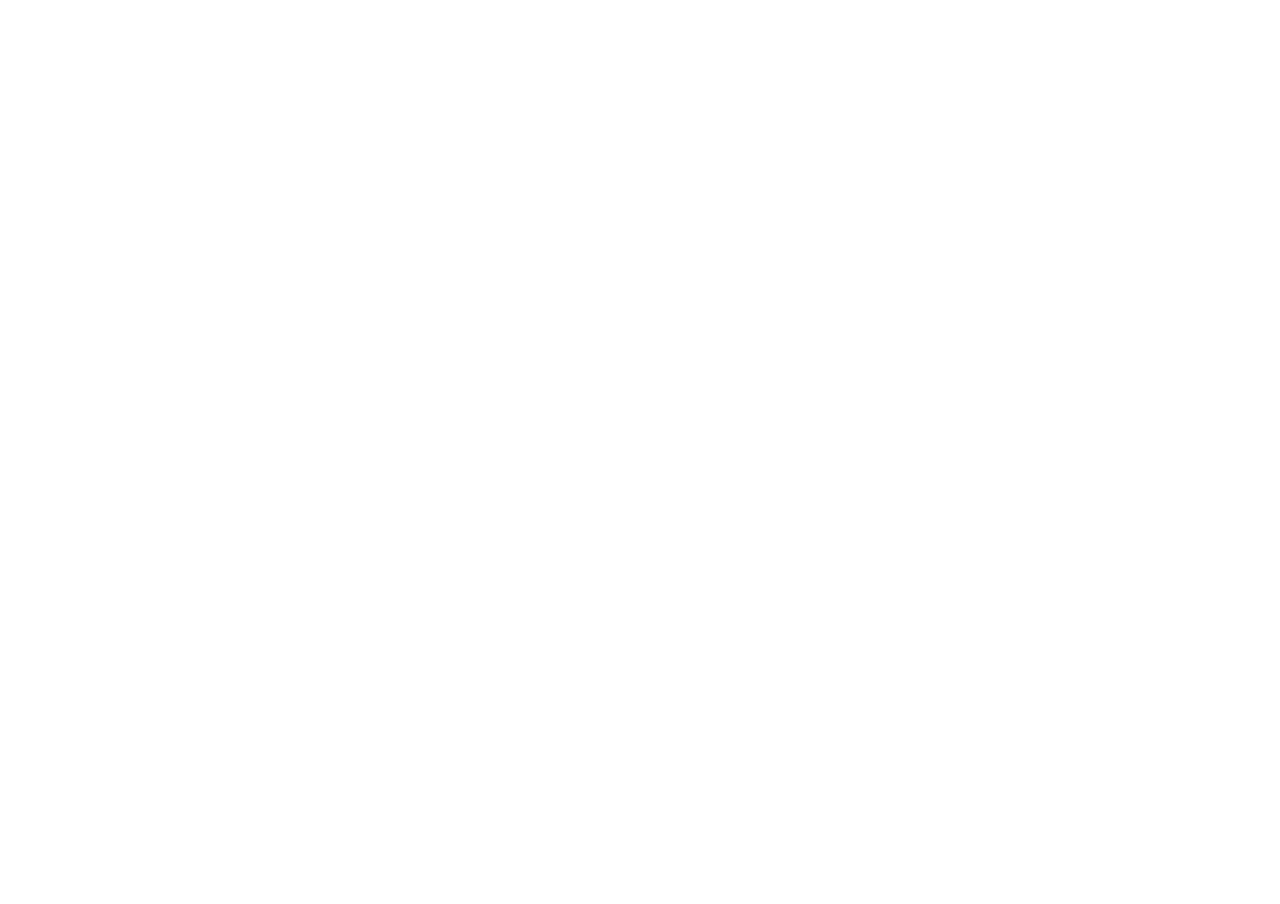
==== commit 7020b250: "Update Index.html" ====
--- a/Index.html
+++ b/Index.html
@@ -1,791 +1,20 @@
 <!DOCTYPE html>
-<html>
+<html lang="id">
 <head>
-  <meta charset="UTF-8">
-  <meta name="viewport" content="width=device-width, initial-scale=1.0">
-  <title>Administrasiku</title>
-  <script src="https://cdn.jsdelivr.net/npm/@tailwindcss/browser@4"></script>
-  <link rel="stylesheet" href="https://cdnjs.cloudflare.com/ajax/libs/font-awesome/6.4.0/css/all.min.css">
-  <style>
-    body { font-family: 'Segoe UI', Tahoma, Geneva, Verdana, sans-serif; }
-    .toast { animation: slideIn 0.3s ease-out forwards; }
-    @keyframes slideIn { from { transform: translateY(-20px); opacity: 0; } to { transform: translateY(0); opacity: 1; } }
-  </style>
+    <meta charset="UTF-8">
+    <meta name="viewport" content="width=device-width, initial-scale=1.0">
+    <title>Administrasiku - Administrasi Guru</title>
+    <style>
+        body, html {
+            margin: 0; padding: 0; height: 100%; overflow: hidden;
+        }
+        iframe {
+            border: none; width: 100%; height: 100%;
+        }
+    </style>
 </head>
-<body class="bg-gray-100 flex flex-col md:flex-row h-screen overflow-hidden">
-
-  <!-- NOTIFIKASI TOAST -->
-  <div id="toast-container" class="fixed top-5 right-5 z-50 space-y-2 pointer-events-none"></div>
-
-  <!-- SIDEBAR / NAVBAR TOP (RESPONSIF) -->
-  <div class="w-full md:w-64 bg-slate-800 text-gray-300 flex flex-col justify-between shrink-0 border-b md:border-b-0 md:border-r border-slate-700">
-    <div>
-      <div class="p-4 md:p-5 flex items-center justify-between md:justify-start space-x-2 border-b border-slate-700 text-white font-bold text-lg md:text-xl">
-        <div class="flex items-center space-x-2">
-          <i class="fa-solid fa-graduation-cap text-2xl"></i>
-          <span>Administrasiku</span>
-        </div>
-        <button onclick="toggleMobileMenu()" class="md:hidden text-white focus:outline-none cursor-pointer p-1">
-          <i class="fa-solid fa-bars text-xl" id="menu-icon"></i>
-        </button>
-      </div>
-      
-      <nav id="sidebar-menu" class="hidden md:block mt-2 md:mt-4 text-sm font-medium overflow-y-auto max-h-[60vh] md:max-h-none">
-        <a href="#" onclick="switchMenu('dashboard')" id="menu-dashboard" class="menu-item flex items-center space-x-3 px-6 py-3.5 bg-blue-600 text-white transition-colors">
-          <i class="fa-solid fa-house w-5 text-center"></i> <span>Dashboard</span>
-        </a>
-        <a href="#" onclick="switchMenu('kelas')" id="menu-kelas" class="menu-item flex items-center space-x-3 px-6 py-3.5 hover:bg-slate-700 hover:text-white transition-colors">
-          <i class="fa-solid fa-desktop w-5 text-center"></i> <span>Data Kelas</span>
-        </a>
-        <a href="#" onclick="switchMenu('siswa')" id="menu-siswa" class="menu-item flex items-center space-x-3 px-6 py-3.5 hover:bg-slate-700 hover:text-white transition-colors">
-          <i class="fa-solid fa-users w-5 text-center"></i> <span>Data Siswa</span>
-        </a>
-        <a href="#" onclick="switchMenu('mapel')" id="menu-mapel" class="menu-item flex items-center space-x-3 px-6 py-3.5 hover:bg-slate-700 hover:text-white transition-colors">
-          <i class="fa-solid fa-book-open w-5 text-center"></i> <span>Mata Pelajaran</span>
-        </a>
-        <a href="#" onclick="switchMenu('jadwal')" id="menu-jadwal" class="menu-item flex items-center space-x-3 px-6 py-3.5 hover:bg-slate-700 hover:text-white transition-colors">
-          <i class="fa-solid fa-calendar-days w-5 text-center"></i> <span>Jadwal Mengajar</span>
-        </a>
-        <a href="#" onclick="switchMenu('absensi')" id="menu-absensi" class="menu-item flex items-center space-x-3 px-6 py-3.5 hover:bg-slate-700 hover:text-white transition-colors">
-          <i class="fa-solid fa-user-check w-5 text-center"></i> <span>Absensi Siswa</span>
-        </a>
-        <a href="#" onclick="switchMenu('nilai')" id="menu-nilai" class="menu-item flex items-center space-x-3 px-6 py-3.5 hover:bg-slate-700 hover:text-white transition-colors">
-          <i class="fa-solid fa-star w-5 text-center"></i> <span>Nilai Siswa</span>
-        </a>
-        <a href="#" onclick="switchMenu('jurnal')" id="menu-jurnal" class="menu-item flex items-center space-x-3 px-6 py-3.5 hover:bg-slate-700 hover:text-white transition-colors">
-          <i class="fa-solid fa-book w-5 text-center"></i> <span>Jurnal Mengajar</span>
-        </a>
-        <a href="#" onclick="switchMenu('rekap')" id="menu-rekap" class="menu-item flex items-center space-x-3 px-6 py-3.5 hover:bg-slate-700 hover:text-white transition-colors">
-          <i class="fa-solid fa-print w-5 text-center"></i> <span>Rekap & Cetak</span>
-        </a>
-      </nav>
-    </div>
-  </div>
-
-  <!-- MAIN CONTENT AREA -->
-  <div class="flex-1 flex flex-col overflow-y-auto">
-    <header class="bg-white shadow-sm px-4 md:px-6 py-3 md:py-4 flex justify-between items-center shrink-0 border-b border-gray-200">
-      <h1 id="main-title" class="text-lg md:text-xl font-bold text-blue-600">Dashboard</h1>
-      <div class="flex space-x-2">
-        <button onclick="refreshDataMaster()" class="p-2 bg-gray-200 text-gray-700 rounded hover:bg-gray-300 transition cursor-pointer"><i class="fa-solid fa-rotate-right"></i></button>
-      </div>
-    </header>
-
-    <main class="p-4 md:p-6 space-y-6 flex-1">
-      
-      <!-- PAGE: DASHBOARD -->
-      <div id="page-dashboard" class="page-content space-y-6">
-        <div class="bg-blue-600 text-white p-6 rounded-lg shadow-md">
-          <h2 class="text-2xl font-bold mb-1">Selamat Datang!</h2>
-          <p class="text-blue-100">Aplikasi administrasi guru dalam genggaman.</p>
-        </div>
-        <div class="grid grid-cols-1 md:grid-cols-3 gap-6">
-          <div onclick="switchMenu('kelas')" class="bg-blue-500 text-white p-6 rounded-lg shadow flex justify-between items-center cursor-pointer hover:bg-blue-600 transition">
-            <div><div id="txt-kelas" class="text-4xl font-bold">0</div><div class="text-xs font-light mt-1">Total Kelas</div></div>
-            <i class="fa-solid fa-desktop text-4xl opacity-40"></i>
-          </div>
-          <div onclick="switchMenu('siswa')" class="bg-emerald-600 text-white p-6 rounded-lg shadow flex justify-between items-center cursor-pointer hover:bg-emerald-700 transition">
-            <div><div id="txt-siswa" class="text-4xl font-bold">0</div><div class="text-xs font-light mt-1">Total Siswa</div></div>
-            <i class="fa-solid fa-users text-4xl opacity-40"></i>
-          </div>
-        </div>
-        
-        <div class="bg-white rounded-lg shadow border border-gray-200 overflow-hidden">
-          <div class="bg-slate-800 text-white px-4 py-3 font-semibold flex items-center justify-between">
-            <span><i class="fa-solid fa-calendar-day mr-2"></i>Jadwal Mengajar Hari Ini</span>
-            <span id="txt-hari-ini" class="text-sm font-normal bg-slate-700 px-3 py-1 rounded"></span>
-          </div>
-          <div class="p-6">
-            <div class="overflow-x-auto">
-              <table class="w-full text-left border border-gray-200">
-                <thead>
-                  <tr class="bg-gray-100 text-gray-700 text-sm border-b">
-                    <th class="p-3 w-20 text-center">Blok</th>
-                    <th class="p-3 w-20 text-center">Jam</th>
-                    <th class="p-3">Mata Pelajaran</th>
-                    <th class="p-3 w-40">Kelas</th>
-                  </tr>
-                </thead>
-                <tbody id="tbody-jadwal-hari-ini">
-                  <tr><td colspan="4" class="p-4 text-center text-gray-400">Memuat jadwal hari ini...</td></tr>
-                </tbody>
-              </table>
-            </div>
-          </div>
-        </div>
-      </div>
-
-      <!-- PAGE: DATA KELAS -->
-      <div id="page-kelas" class="page-content hidden bg-white rounded-lg shadow border border-gray-200 overflow-hidden">
-        <div class="bg-slate-800 text-white px-4 py-3 font-semibold">Tambah Data Kelas Massal</div>
-        <div class="p-6 space-y-4">
-          <div class="overflow-x-auto">
-            <table class="w-full text-left border border-gray-200" id="table-kelas">
-              <thead><tr class="bg-slate-800 text-white text-sm"><th class="p-2 w-16 text-center">No</th><th class="p-2">Nama Kelas</th><th class="p-2 w-20 text-center">Aksi</th></tr></thead>
-              <tbody id="tbody-kelas"></tbody>
-            </table>
-          </div>
-          <div class="flex space-x-2">
-            <button onclick="addBarisKelas('')" class="px-4 py-2 border border-gray-300 rounded text-gray-700 hover:bg-gray-50 flex items-center space-x-1 cursor-pointer"><i class="fa-solid fa-plus"></i> <span>Tambah Baris</span></button>
-            <button onclick="saveKelas()" class="px-4 py-2 bg-blue-600 text-white font-medium rounded hover:bg-blue-700 cursor-pointer"><i class="fa-solid fa-floppy-disk"></i> <span>Simpan Kelas</span></button>
-          </div>
-        </div>
-      </div>
-
-      <!-- PAGE: MATA PELAJARAN -->
-      <div id="page-mapel" class="page-content hidden bg-white rounded-lg shadow border border-gray-200 overflow-hidden">
-        <div class="bg-slate-800 text-white px-4 py-3 font-semibold">Tambah Mata Pelajaran Massal</div>
-        <div class="p-6 space-y-4">
-          <div class="overflow-x-auto">
-            <table class="w-full text-left border border-gray-200" id="table-mapel">
-              <thead><tr class="bg-slate-800 text-white text-sm"><th class="p-2 w-16 text-center">No</th><th class="p-2">Nama Mata Pelajaran</th><th class="p-2 w-20 text-center">Aksi</th></tr></thead>
-              <tbody id="tbody-mapel"></tbody>
-            </table>
-          </div>
-          <div class="flex space-x-2">
-            <button onclick="addBarisMapel('')" class="px-4 py-2 border border-gray-300 rounded text-gray-700 hover:bg-gray-50 flex items-center space-x-1 cursor-pointer"><i class="fa-solid fa-plus"></i> <span>Tambah Baris</span></button>
-            <button onclick="saveMapel()" class="px-4 py-2 bg-blue-600 text-white font-medium rounded hover:bg-blue-700 cursor-pointer"><i class="fa-solid fa-floppy-disk"></i> <span>Simpan Pelajaran</span></button>
-          </div>
-        </div>
-      </div>
-
-      <!-- PAGE: JADWAL MENGAJAR -->
-      <div id="page-jadwal" class="page-content hidden bg-white rounded-lg shadow border border-gray-200 overflow-hidden">
-        <div class="bg-slate-800 text-white px-4 py-3 font-semibold flex items-center justify-between">
-          <span>Daftar Jadwal Mengajar</span>
-          <button onclick="fetchJadwalMengajar()" class="text-xs bg-blue-600 px-3 py-1 rounded hover:bg-blue-700 transition"><i class="fa-solid fa-sync mr-1"></i> Refresh</button>
-        </div>
-        <div class="p-6">
-          <div class="overflow-x-auto">
-            <table class="w-full text-left border border-gray-200">
-              <thead>
-                <tr class="bg-slate-800 text-white text-sm">
-                  <th class="p-3 w-16 text-center">No</th>
-                  <th class="p-3 w-24 text-center">Blok</th>
-                  <th class="p-3 w-32">Hari</th>
-                  <th class="p-3 w-28 text-center">Jam</th>
-                  <th class="p-3">Mata Pelajaran</th>
-                  <th class="p-3 w-40">Kelas</th>
-                </tr>
-              </thead>
-              <tbody id="tbody-jadwal-lengkap">
-                <tr><td colspan="6" class="p-4 text-center text-gray-400">Memuat data jadwal mengajar...</td></tr>
-              </tbody>
-            </table>
-          </div>
-        </div>
-      </div>
-
-      <!-- PAGE: ABSENSI SISWA -->
-      <div id="page-absensi" class="page-content hidden bg-white rounded-lg shadow border border-gray-200 overflow-hidden">
-        <div class="bg-slate-800 text-white px-4 py-3 font-semibold">Input Absensi</div>
-        <div class="p-6 space-y-6">
-          <div class="flex flex-col md:flex-row flex-wrap gap-4 md:items-end">
-            <div class="w-full md:w-44"><label class="block text-xs font-semibold text-gray-600 mb-1">Tanggal</label><input type="date" id="abs-tanggal" class="border p-2 rounded w-full bg-white"></div>
-            <div class="w-full md:w-48"><label class="block text-xs font-semibold text-gray-600 mb-1">Pilih Kelas</label><select id="abs-kelas" class="border p-2 rounded w-full bg-white"></select></div>
-            <div class="w-full md:w-56"><label class="block text-xs font-semibold text-gray-600 mb-1">Pilih Mata Pelajaran</label><select id="abs-mapel" class="border p-2 rounded w-full bg-white"></select></div>
-            <div class="w-full md:w-28"><label class="block text-xs font-semibold text-gray-600 mb-1">Pertemuan Ke-</label><input type="number" id="abs-pertemuan" min="1" placeholder="Misal: 1" class="border p-2 rounded w-full bg-white"></div>
-            <button onclick="loadSiswaAbsen()" class="w-full md:w-auto px-5 py-2 bg-cyan-500 text-white font-semibold rounded hover:bg-cyan-600 flex items-center justify-center space-x-2 cursor-pointer h-10"><i class="fa-solid fa-magnifying-glass"></i> <span>Tampilkan</span></button>
-          </div>
-          
-          <div id="abs-konten" class="hidden space-y-4">
-            <div class="flex flex-wrap gap-2 text-xs font-bold text-white items-center">
-              <span class="bg-emerald-600 px-2 py-1 rounded">H = Hadir</span>
-              <span class="bg-amber-500 px-2 py-1 rounded">S = Sakit</span>
-              <span class="bg-sky-400 px-2 py-1 rounded">I = Izin</span>
-              <span class="bg-rose-600 px-2 py-1 rounded">A = Alfa</span>
-              <span class="bg-purple-600 px-2 py-1 rounded">T = Terlambat</span>
-            </div>
-            
-            <div class="overflow-x-auto">
-              <table class="w-full text-left border-collapse border">
-                <thead><tr class="bg-gray-100 border-b text-gray-700 font-bold text-sm"><th class="p-3 w-16">No</th><th class="p-3">Nama Siswa</th><th class="p-3 w-64 text-right">Aksi Status Kehadiran</th></tr></thead>
-                <tbody id="tbody-absensi"></tbody>
-              </table>
-            </div>
-            
-            <button onclick="saveAbsensi()" class="px-6 py-2 bg-blue-600 text-white font-medium rounded hover:bg-blue-700 cursor-pointer flex items-center space-x-2"><i class="fa-solid fa-floppy-disk"></i> <span>Simpan Absensi</span></button>
-          </div>
-        </div>
-      </div>
-
-      <!-- PAGE: NILAI SISWA -->
-      <div id="page-nilai" class="page-content hidden bg-white rounded-lg shadow border border-gray-200 overflow-hidden">
-        <div class="bg-slate-800 text-white px-4 py-3 font-semibold">Input Nilai Siswa</div>
-        <div class="p-6 space-y-6">
-          <div class="flex flex-col md:flex-row flex-wrap gap-4 md:items-end">
-            <div class="w-full md:w-48"><label class="block text-xs font-semibold text-gray-600 mb-1">Pilih Kelas</label><select id="nil-kelas" class="border p-2 rounded w-full bg-white"></select></div>
-            <div class="w-full md:w-56"><label class="block text-xs font-semibold text-gray-600 mb-1">Pilih Mata Pelajaran</label><select id="nil-mapel" class="border p-2 rounded w-full bg-white"></select></div>
-            <div class="w-full md:w-48">
-              <label class="block text-xs font-semibold text-gray-600 mb-1">Jenis Penilaian</label>
-              <select id="nil-jenis" class="border p-2 rounded w-full bg-white">
-                <option value="Tugas 1">Tugas 1</option>
-                <option value="Tugas 2">Tugas 2</option>
-                <option value="Tugas 3">Tugas 3</option>
-                <option value="Tugas 4">Tugas 4</option>
-                <option value="Tugas 5">Tugas 5</option>
-                <option value="Tugas 6">Tugas 6</option>
-                <option value="Tugas 7">Tugas 7</option>
-                <option value="Tugas 8">Tugas 8</option>
-                <option value="Tugas 9">Tugas 9</option>
-                <option value="Tugas 10">Tugas 10</option>
-                <option value="Ulangan Harian 1">Ulangan Harian 1</option>
-                <option value="Ulangan Harian 2">Ulangan Harian 2</option>
-                <option value="UTS">UTS</option>
-                <option value="UAS">UAS</option>
-              </select>
-            </div>
-            <button onclick="loadSiswaNilai()" class="w-full md:w-auto px-5 py-2 bg-cyan-500 text-white font-semibold rounded hover:bg-cyan-600 flex items-center justify-center space-x-2 cursor-pointer h-10"><i class="fa-solid fa-magnifying-glass"></i> <span>Tampilkan</span></button>
-          </div>
-          <div id="nil-konten" class="hidden space-y-4">
-            <div class="overflow-x-auto">
-              <table class="w-full text-left border-collapse border">
-                <thead><tr class="bg-gray-100 border-b text-gray-700 font-bold text-sm"><th class="p-3 w-16">No</th><th class="p-3">Nama Siswa</th><th class="p-3 w-48">Nilai</th></tr></thead>
-                <tbody id="tbody-nilai"></tbody>
-              </table>
-            </div>
-            <button onclick="saveNilai()" class="px-6 py-2 bg-blue-600 text-white font-medium rounded hover:bg-blue-700 cursor-pointer flex items-center space-x-2"><i class="fa-solid fa-floppy-disk"></i> <span>Simpan Nilai</span></button>
-          </div>
-        </div>
-      </div>
-
-      <!-- PAGE: JURNAL MENGAJAR -->
-      <div id="page-jurnal" class="page-content hidden space-y-6">
-        <div class="bg-white rounded-lg shadow border border-gray-200 overflow-hidden">
-          <div class="bg-slate-800 text-white px-4 py-3 font-semibold">Form Jurnal Mengajar</div>
-          <div class="p-6 grid grid-cols-1 md:grid-cols-2 gap-4">
-            <div class="space-y-4">
-              <div><label class="block text-xs font-semibold text-gray-600 mb-1">Tanggal</label><input type="date" id="jur-tanggal" class="border p-2 rounded w-full bg-white"></div>
-              <div><label class="block text-xs font-semibold text-gray-600 mb-1">Kelas</label><select id="jur-kelas" class="border p-2 rounded w-full bg-white"></select></div>
-              <div><label class="block text-xs font-semibold text-gray-600 mb-1">Mata Pelajaran</label><select id="jur-mapel" class="border p-2 rounded w-full bg-white"></select></div>
-              <div class="grid grid-cols-2 gap-2">
-                <div><label class="block text-xs font-semibold text-gray-600 mb-1">Pertemuan Ke-</label><input type="number" id="jur-pertemuan" min="1" placeholder="Misal: 1" class="border p-2 rounded w-full bg-white"></div>
-                <div><label class="block text-xs font-semibold text-gray-600 mb-1">Jam Ke-</label><input type="text" id="jur-jam" class="border p-2 rounded w-full bg-white"></div>
-              </div>
-            </div>
-            <div class="space-y-4">
-              <div><label class="block text-xs font-semibold text-gray-600 mb-1">Materi Pembelajaran</label><textarea id="jur-materi" rows="2" class="border p-2 rounded w-full bg-white"></textarea></div>
-              <div><label class="block text-xs font-semibold text-gray-600 mb-1">Catatan Kegiatan Kelas</label><textarea id="jur-catatan" rows="2" class="border p-2 rounded w-full bg-white"></textarea></div>
-              <div>
-                <label class="block text-xs font-semibold text-gray-600 mb-1">Dokumentasi</label>
-                <input type="file" id="jur-foto" accept="image/*" onchange="previewFotoJurnal(event)">
-                <div id="jur-preview-box" class="mt-2 hidden"><img id="jur-img-preview" src="#" class="h-28 object-cover rounded"></div>
-              </div>
-            </div>
-            <div class="md:col-span-2 pt-2"><button onclick="saveJurnal()" class="w-full md:w-auto px-6 py-2 bg-blue-600 text-white font-medium rounded hover:bg-blue-700 cursor-pointer flex items-center justify-center space-x-2"><i class="fa-solid fa-paper-plane"></i> <span>Kirim Jurnal</span></button></div>
-          </div>
-        </div>
-        <div class="bg-white rounded-lg shadow border border-gray-200 overflow-hidden">
-          <div class="bg-slate-700 text-white px-4 py-3 font-semibold text-sm">Riwayat Jurnal Harian</div>
-          <div class="p-4"><div id="tbody-jurnal" class="divide-y"></div><div id="jurnal-kosong" class="text-center text-gray-400 py-6">Belum ada data.</div></div>
-        </div>
-      </div>
-
-      <!-- PAGE: REKAP & CETAK -->
-      <div id="page-rekap" class="page-content hidden bg-white rounded-lg shadow border border-gray-200 overflow-hidden">
-        <div class="bg-slate-800 text-white px-4 py-3 font-semibold">Rekap & Cetak Laporan</div>
-        <div class="p-6 space-y-6">
-          <div class="grid grid-cols-1 md:grid-cols-3 gap-6">
-            <div><label class="block text-xs font-semibold text-gray-600 mb-1">Pilih Kelas</label><select id="rek-kelas" class="border p-2 rounded w-full bg-white"></select></div>
-            <div><label class="block text-xs font-semibold text-gray-600 mb-1">Pilih Mata Pelajaran</label><select id="rek-mapel" class="border p-2 rounded w-full bg-white"></select></div>
-            <div><label class="block text-xs font-semibold text-gray-600 mb-1">Jenis Data</label><select id="rek-jenis" class="border p-2 rounded w-full bg-white"><option value="Absensi">Absensi Siswa</option><option value="Nilai">Nilai Siswa</option><option value="Jurnal">Jurnal Mengajar</option></select></div>
-          </div>
-          <div>
-            <label class="block text-xs font-semibold text-gray-600 mb-1">Periode</label>
-            <div class="inline-flex border border-gray-300 rounded overflow-hidden">
-              <button onclick="setModePeriode('bulan')" id="btn-p-bulan" class="px-6 py-2 bg-blue-600 text-white font-medium text-sm cursor-pointer">Per Bulan</button>
-              <button onclick="setModePeriode('custom')" id="btn-p-custom" class="px-6 py-2 bg-white text-gray-700 font-medium text-sm cursor-pointer">Custom</button>
-            </div>
-          </div>
-          <div id="box-periode-bulan" class="grid grid-cols-1 md:grid-cols-2 gap-6">
-            <div><select id="rek-bulan" class="border p-2 rounded w-full bg-white"><option value="7" selected>Juli</option></select></div>
-            <div><select id="rek-tahun" class="border p-2 rounded w-full bg-white"><option value="2026" selected>2026</option></select></div>
-          </div>
-          <div id="box-periode-custom" class="grid grid-cols-1 md:grid-cols-2 gap-6 hidden">
-            <div><input type="date" id="rek-tgl-awal" class="border p-2 rounded w-full bg-white"></div>
-            <div><input type="date" id="rek-tgl-akhir" class="border p-2 rounded w-full bg-white"></div>
-          </div>
-          <button onclick="tampilkanPreviewLaporan()" class="w-full py-3 bg-blue-600 text-white font-semibold rounded-lg hover:bg-blue-700 cursor-pointer text-center">Tampilkan Preview</button>
-          
-          <div id="box-preview-report" class="hidden border rounded-lg p-4 bg-gray-50 space-y-4">
-            <div class="flex justify-end">
-              <button onclick="aksiCetakLaporan()" class="px-5 py-2 bg-emerald-600 text-white font-semibold rounded hover:bg-emerald-700 flex items-center space-x-2 cursor-pointer shadow-sm">
-                <i class="fa-solid fa-print"></i>
-                <span>Cetak / Simpan PDF</span>
-              </button>
-            </div>
-            <div class="overflow-x-auto bg-white rounded shadow-sm" id="render-tabel-laporan"></div>
-          </div>
-        </div>
-      </div>
-
-    </main>
-  </div>
-
-  <script>
-    // MASUKKAN URL DEPLOYMENT GOOGLE WEB APP ANDA DI SINI
-    const BACKEND_URL = "https://script.google.com/macros/s/AKfycbyjjlt-Zyw4kk4ab_87fHMoIuXALvsCrnpAdyGhPmkJ6k3lwgBumlqQJGVwR19zRqUWmg/exec";
-
-    // Fungsi Bridge Pengganti google.script.run menggunakan Fetch API
-    function panggilBackend(actionName, paramsObject = {}) {
-      return fetch(BACKEND_URL, {
-        method: "POST",
-        mode: "cors",
-        headers: { "Content-Type": "text/plain;charset=utf-8" },
-        body: JSON.stringify({ action: actionName, params: paramsObject })
-      })
-      .then(response => response.json())
-      .then(res => {
-        if (res.status === "success") return res.data;
-        else throw new Error(res.message);
-      })
-      .catch(err => {
-        showToast("Gagal memproses data ke server: " + err.toString(), "error");
-        console.error(err);
-      });
-    }
-
-    var globalMaster = { kelas: [], mapel: [] };
-    var currentModePeriode = "bulan";
-
-    window.onload = function() {
-      var today = new Date().toISOString().split('T')[0];
-      document.getElementById('abs-tanggal').value = today;
-      document.getElementById('jur-tanggal').value = today;
-      document.getElementById('rek-tgl-awal').value = today;
-      document.getElementById('rek-tgl-akhir').value = today;
-      
-      var hariIndo = ["Minggu", "Senin", "Selasa", "Rabu", "Kamis", "Jumat", "Sabtu"];
-      document.getElementById('txt-hari-ini').innerText = hariIndo[new Date().getDay()];
-      
-      refreshDataMaster();
-    };
-
-    function showToast(msg, type='success') {
-      var container = document.getElementById('toast-container');
-      var toast = document.createElement('div');
-      toast.className = `toast px-4 py-3 rounded shadow-md text-white text-sm font-medium ${type==='success'?'bg-emerald-600':'bg-rose-600'}`;
-      toast.innerHTML = `<span>${msg}</span>`;
-      container.appendChild(toast);
-      setTimeout(() => { toast.remove(); }, 3500);
-    }
-
-    function switchMenu(menuKey) {
-      document.querySelectorAll('.page-content').forEach(p => p.classList.add('hidden'));
-      document.querySelectorAll('.menu-item').forEach(m => m.classList.remove('bg-blue-600', 'text-white'));
-      var targetMenu = document.getElementById('menu-' + menuKey);
-      if(targetMenu) targetMenu.classList.add('bg-blue-600', 'text-white');
-      var pageElement = document.getElementById('page-' + menuKey);
-      if (pageElement) pageElement.classList.remove('hidden');
-      if(menuKey === 'kelas') renderFormKelas();
-      if(menuKey === 'mapel') renderFormMapel();
-      if(menuKey === 'jadwal') fetchJadwalMengajar();
-      if(menuKey === 'jurnal') fetchRiwayatJurnal();
-
-      if (window.innerWidth < 768) {
-        var menu = document.getElementById('sidebar-menu');
-        var icon = document.getElementById('menu-icon');
-        menu.classList.add('hidden');
-        icon.className = "fa-solid fa-bars text-xl";
-      }
-    }
-
-    function toggleMobileMenu() {
-      var menu = document.getElementById('sidebar-menu');
-      var icon = document.getElementById('menu-icon');
-      if (menu.classList.contains('hidden')) {
-        menu.classList.remove('hidden');
-        icon.className = "fa-solid fa-xmark text-xl";
-      } else {
-        menu.classList.add('hidden');
-        icon.className = "fa-solid fa-bars text-xl";
-      }
-    }
-
-    function refreshDataMaster() {
-      panggilBackend("getMasterData").then(function(data) {
-        if(!data) return;
-        globalMaster = data;
-        document.getElementById('txt-kelas').innerText = data.totalKelas;
-        document.getElementById('txt-siswa').innerText = data.totalSiswa;
-        fillDropdown('abs-kelas', data.kelas, false);
-        fillDropdown('abs-mapel', data.mapel, false);
-        fillDropdown('nil-kelas', data.kelas, false);
-        fillDropdown('nil-mapel', data.mapel, false);
-        fillDropdown('jur-kelas', data.kelas, false);
-        fillDropdown('jur-mapel', data.mapel, false);
-        fillDropdown('rek-kelas', data.kelas, true);
-        fillDropdown('rek-mapel', data.mapel, false);
-        
-        renderJadwalHariIni(data.jadwalHariIni);
-      });
-    }
-
-    function fillDropdown(id, items, includeAll=false) {
-      var select = document.getElementById(id);
-      if(!select) return;
-      select.innerHTML = includeAll ? `<option value="Semua Kelas">Semua Kelas</option>` : `<option value="">-- Pilih --</option>`;
-      items.forEach(it => { select.innerHTML += `<option value="${it}">${it}</option>`; });
-    }
-
-    function renderJadwalHariIni(arr) {
-      var tbody = document.getElementById('tbody-jadwal-hari-ini');
-      tbody.innerHTML = "";
-      if(!arr || arr.length === 0) {
-        tbody.innerHTML = `<tr><td colspan="4" class="p-4 text-center text-gray-400">Tidak ada jadwal mengajar untuk hari ini. Semangat Berlibur!</td></tr>`;
-        return;
-      }
-      arr.forEach(r => {
-        tbody.innerHTML += `
-          <tr class="border-b text-gray-700 text-sm hover:bg-gray-50">
-            <td class="p-3 text-center font-semibold bg-gray-50">${r.blok}</td>
-            <td class="p-3 text-center">${r.jam}</td>
-            <td class="p-3">${r.mapel}</td>
-            <td class="p-3 font-medium text-blue-600">${r.kelas}</td>
-          </tr>`;
-      });
-    }
-
-    function fetchJadwalMengajar() {
-      var tbody = document.getElementById('tbody-jadwal-lengkap');
-      tbody.innerHTML = `<tr><td colspan="6" class="p-4 text-center text-gray-400">Memuat data jadwal mengajar...</td></tr>`;
-      
-      panggilBackend("getJadwalMengajar").then(function(arr) {
-        tbody.innerHTML = "";
-        if(!arr || arr.length === 0) {
-          tbody.innerHTML = `<tr><td colspan="6" class="p-4 text-center text-gray-400">Data pada Sheet "Jadwal Mengajar" masih kosong.</td></tr>`;
-          return;
-        }
-        arr.forEach((r, idx) => {
-          tbody.innerHTML += `
-            <tr class="border-b text-gray-700 text-sm hover:bg-gray-50">
-              <td class="p-3 text-center text-gray-400">${idx + 1}</td>
-              <td class="p-3 text-center font-medium bg-gray-50">${r.blok}</td>
-              <td class="p-3 font-semibold">${r.hari}</td>
-              <td class="p-3 text-center">${r.jam}</td>
-              <td class="p-3">${r.mapel}</td>
-              <td class="p-3 font-medium text-blue-600">${r.kelas}</td>
-            </tr>`;
-        });
-      });
-    }
-
-    function loadSiswaAbsen() {
-      var tgl = document.getElementById('abs-tanggal').value;
-      var kls = document.getElementById('abs-kelas').value;
-      var mpl = document.getElementById('abs-mapel').value;
-      var ptm = document.getElementById('abs-pertemuan').value;
-      
-      if(!kls || !mpl || !tgl || !ptm) return showToast("Pilih Tanggal, Kelas, Mapel, dan Pertemuan Ke- dahulu!", "error");
-      
-      panggilBackend("getSiswaByKelas", { kelas: kls }).then(function(siswaList) {
-        if(!siswaList || siswaList.length === 0) {
-          showToast("Tidak ada data siswa ditemukan!", "error");
-          document.getElementById('abs-konten').classList.add('hidden');
-          return;
-        }
-        
-        panggilBackend("getKondisiAbsensi", { tanggal: tgl, kelas: kls, mapel: mpl, pertemuan: ptm }).then(function(kondisiSelesai) {
-          var tbody = document.getElementById('tbody-absensi');
-          tbody.innerHTML = "";
-          siswaList.forEach((nama, i) => {
-            var stAktif = kondisiSelesai[nama] || "H";
-            var tr = document.createElement('tr');
-            tr.className = "border-b hover:bg-gray-50 text-sm font-medium text-gray-700";
-            tr.setAttribute('data-nama', nama);
-            tr.setAttribute('data-status', stAktif);
-            tr.innerHTML = `
-              <td class="p-3 text-gray-400">${i+1}</td>
-              <td class="p-3">${nama}</td>
-              <td class="p-3 text-right">
-                <div class="inline-flex space-x-1">
-                  <button onclick="setAbsRow(this,'H')" class="w-8 h-8 rounded border text-xs font-bold ${stAktif==='H'?'bg-emerald-600 text-white':'bg-white text-gray-400'}">H</button>
-                  <button onclick="setAbsRow(this,'S')" class="w-8 h-8 rounded border text-xs font-bold ${stAktif==='S'?'bg-amber-500 text-white':'bg-white text-gray-400'}">S</button>
-                  <button onclick="setAbsRow(this,'I')" class="w-8 h-8 rounded border text-xs font-bold ${stAktif==='I'?'bg-sky-400 text-white':'bg-white text-gray-400'}">I</button>
-                  <button onclick="setAbsRow(this,'A')" class="w-8 h-8 rounded border text-xs font-bold ${stAktif==='A'?'bg-rose-600 text-white':'bg-white text-gray-400'}">A</button>
-                  <button onclick="setAbsRow(this,'T')" class="w-8 h-8 rounded border text-xs font-bold ${stAktif==='T'?'bg-purple-600 text-white':'bg-white text-gray-400'}">T</button>
-                </div>
-              </td>
-            `;
-            tbody.appendChild(tr);
-          });
-          document.getElementById('abs-konten').classList.remove('hidden');
-        });
-      });
-    }
-
-    function setAbsRow(btn, status) {
-      var tr = btn.parentElement.parentElement.parentElement;
-      tr.setAttribute('data-status', status);
-      Array.from(btn.parentElement.children).forEach(b => b.className = "w-8 h-8 rounded border text-xs font-bold bg-white text-gray-400");
-      var clsMap = { 'H':'bg-emerald-600 text-white', 'S':'bg-amber-500 text-white', 'I':'bg-sky-400 text-white', 'A':'bg-rose-600 text-white', 'T':'bg-purple-600 text-white' };
-      btn.className = "w-8 h-8 rounded border text-xs font-bold " + clsMap[status];
-    }
-
-    function saveAbsensi() {
-      var tgl = document.getElementById('abs-tanggal').value;
-      var kls = document.getElementById('abs-kelas').value;
-      var mpl = document.getElementById('abs-mapel').value;
-      var ptm = document.getElementById('abs-pertemuan').value;
-      var dataAbsen = [];
-      document.querySelectorAll('#tbody-absensi tr').forEach(tr => {
-        dataAbsen.push({ nama: tr.getAttribute('data-nama'), status: tr.getAttribute('data-status') });
-      });
-      panggilBackend("simpanAbsensi", { tanggal: tgl, kelas: kls, mapel: mpl, pertemuan: ptm, dataAbsen: dataAbsen }).then(() => {
-        showToast("Absensi Berhasil Disimpan!");
-      });
-    }
-
-    function renderFormKelas() {
-      var tbody = document.getElementById('tbody-kelas'); tbody.innerHTML = "";
-      var barisAwal = globalMaster.kelas.length > 0 ? globalMaster.kelas : ['','',''];
-      barisAwal.forEach(val => {
-        var tr = document.createElement('tr'); tr.innerHTML = `<td class="p-2 text-center">${tbody.children.length+1}</td><td class="p-2"><input type="text" value="${val}" class="w-full border p-1 rounded"></td>`;
-        tbody.appendChild(tr);
-      });
-    }
-
-    function addBarisKelas(val) {
-      var tbody = document.getElementById('tbody-kelas');
-      var tr = document.createElement('tr'); tr.innerHTML = `<td class="p-2 text-center">${tbody.children.length+1}</td><td class="p-2"><input type="text" value="${val}" class="w-full border p-1 rounded"></td>`;
-      tbody.appendChild(tr);
-    }
-
-    function saveKelas() {
-      var arr = []; document.querySelectorAll('#tbody-kelas input').forEach(inp => { if(inp.value.trim()!=='') arr.push(inp.value.trim()); });
-      panggilBackend("simpanKelasMassal", { arrKelas: arr }).then(() => {
-        showToast("Kelas Disimpan!"); refreshDataMaster();
-      });
-    }
-
-    function renderFormMapel() {
-      var tbody = document.getElementById('tbody-mapel'); tbody.innerHTML = "";
-      var barisAwal = globalMaster.mapel.length > 0 ? globalMaster.mapel : ['','',''];
-      barisAwal.forEach(val => {
-        var tr = document.createElement('tr'); tr.innerHTML = `<td class="p-2 text-center">${tbody.children.length+1}</td><td class="p-2"><input type="text" value="${val}" class="w-full border p-1 rounded"></td>`;
-        tbody.appendChild(tr);
-      });
-    }
-
-    function addBarisMapel(val) {
-      var tbody = document.getElementById('tbody-mapel');
-      var tr = document.createElement('tr'); tr.innerHTML = `<td class="p-2 text-center">${tbody.children.length+1}</td><td class="p-2"><input type="text" value="${val}" class="w-full border p-1 rounded"></td>`;
-      tbody.appendChild(tr);
-    }
-
-    function saveMapel() {
-      var arr = []; document.querySelectorAll('#tbody-mapel input').forEach(inp => { if(inp.value.trim()!=='') arr.push(inp.value.trim()); });
-      panggilBackend("simpanMapelMassal", { arrMapel: arr }).then(() => {
-        showToast("Mapel Disimpan!"); refreshDataMaster();
-      });
-    }
-
-    function loadSiswaNilai() {
-      var kls = document.getElementById('nil-kelas').value; var mpl = document.getElementById('nil-mapel').value; var jns = document.getElementById('nil-jenis').value;
-      panggilBackend("getSiswaByKelas", { kelas: kls }).then(function(siswaList) {
-        panggilBackend("getKondisiNilai", { kelas: kls, mapel: mpl, jenis: jns }).then(function(kondisiNilai) {
-          var tbody = document.getElementById('tbody-nilai'); tbody.innerHTML = "";
-          siswaList.forEach((nama, i) => {
-            var valLama = kondisiNilai[nama] !== undefined ? kondisiNilai[nama] : "";
-            tbody.innerHTML += `<tr class="border-b"><td>${i+1}</td><td>${nama}</td><td><input type="number" value="${valLama}" class="border p-1 input-nilai-siswa" data-nama="${nama}"></td></tr>`;
-          });
-          document.getElementById('nil-konten').classList.remove('hidden');
-        });
-      });
-    }
-
-    function saveNilai() {
-      var kls = document.getElementById('nil-kelas').value; var mpl = document.getElementById('nil-mapel').value; var jns = document.getElementById('nil-jenis').value;
-      var dataNilai = []; document.querySelectorAll('.input-nilai-siswa').forEach(inp => { dataNilai.push({ nama: inp.getAttribute('data-nama'), nilai: inp.value }); });
-      panggilBackend("simpanNilai", { tanggal: new Date().toISOString().split('T')[0], kelas: kls, mapel: mpl, jenis: jns, dataNilai: dataNilai }).then(() => {
-        showToast("Nilai Disimpan!");
-      });
-    }
-
-    var base64FotoJurnal = "";
-    function previewFotoJurnal(event) {
-      var reader = new FileReader(); reader.onload = function(e) { base64FotoJurnal = e.target.result; document.getElementById('jur-img-preview').src = e.target.result; document.getElementById('jur-preview-box').classList.remove('hidden'); };
-      reader.readAsDataURL(event.target.files[0]);
-    }
-
-    function saveJurnal() {
-      var tgl = document.getElementById('jur-tanggal').value; 
-      var kls = document.getElementById('jur-kelas').value; 
-      var mpl = document.getElementById('jur-mapel').value;
-      var ptm = document.getElementById('jur-pertemuan').value; 
-      var jam = document.getElementById('jur-jam').value; 
-      var mat = document.getElementById('jur-materi').value; 
-      var cat = document.getElementById('jur-catatan').value;
-      
-      if(!kls || !mpl || !ptm || !mat) {
-        return showToast("Mohon lengkapi Kelas, Mapel, Pertemuan, dan Materi!", "error");
-      }
-
-      panggilBackend("simpanJurnal", { tanggal: tgl, kelas: kls, mapel: mpl, pertemuan: ptm, jamKe: jam, materi: mat, catatan: cat, base64Str: base64FotoJurnal, filename: "" }).then(() => {
-        showToast("Jurnal Terkirim!"); 
-        document.getElementById('jur-pertemuan').value = "";
-        document.getElementById('jur-jam').value = "";
-        document.getElementById('jur-materi').value = "";
-        document.getElementById('jur-catatan').value = "";
-        document.getElementById('jur-foto').value = "";
-        document.getElementById('jur-preview-box').classList.add('hidden');
-        base64FotoJurnal = "";
-        fetchRiwayatJurnal(); 
-      });
-    }
-
-    function fetchRiwayatJurnal() { 
-      panggilBackend("getRiwayatJurnal").then(renderRiwayatJurnal); 
-    }
-    
-    function renderRiwayatJurnal(arr) {
-      if(!arr) return;
-      var c = document.getElementById('tbody-jurnal'); c.innerHTML = "";
-      if(arr.length===0) return; 
-      document.getElementById('jurnal-kosong').classList.add('hidden');
-      arr.forEach(r => { 
-        c.innerHTML += `<div class="p-2 text-sm text-gray-700"><b>${r.tanggal} - ${r.kelas} (Ptn. ${r.pertemuan})</b>: ${r.materi}</div>`; 
-      });
-    }
-
-    function setModePeriode(m) { currentModePeriode = m; document.getElementById('box-periode-bulan').classList.toggle('hidden', m==='custom'); document.getElementById('box-periode-custom').classList.toggle('hidden', m==='bulan'); }
-    
-    function tampilkanPreviewLaporan() {
-      var filterData = { 
-        kelas: document.getElementById('rek-kelas').value, 
-        mapel: document.getElementById('rek-mapel').value, 
-        jenisData: document.getElementById('rek-jenis').value, 
-        modePeriode: currentModePeriode, 
-        bulan: document.getElementById('rek-bulan').value, 
-        tahun: document.getElementById('rek-tahun').value, 
-        tglAwal: document.getElementById('rek-tgl-awal').value, 
-        tglAkhir: document.getElementById('rek-tgl-akhir').value 
-      };
-
-      panggilBackend("getPreviewRekap", { filter: filterData }).then(function(res) {
-        if(!res) return;
-        var container = document.getElementById('render-tabel-laporan');
-        document.getElementById('box-preview-report').classList.remove('hidden');
-        
-        if(res.jenisData === 'Absensi') {
-          var html = `<div class="p-4"><h3 class="text-center font-bold text-lg mb-2 text-gray-800">REKAP ABSENSI SISWA</h3>`;
-          html += `<p class="text-sm text-gray-600 mb-4 text-center">Kelas: ${filterData.kelas} | Mapel: ${filterData.mapel}</p>`;
-          html += `<table class="w-full text-left text-xs border border-gray-300">`;
-          html += `<thead><tr class="bg-gray-700 text-white"><th class="p-2 border text-center">No</th><th class="p-2 border">Nama Siswa</th>`;
-          
-          res.daftarTanggal.forEach(t => { html += `<th class="p-2 border text-center">${t}</th>`; });
-          html += `<th class="p-2 border text-center bg-emerald-600 text-white">H</th>`;
-          html += `<th class="p-2 border text-center bg-amber-500 text-white">S</th>`;
-          html += `<th class="p-2 border text-center bg-sky-400 text-white">I</th>`;
-          html += `<th class="p-2 border text-center bg-rose-600 text-white">A</th>`;
-          html += `<th class="p-2 border text-center bg-purple-600 text-white">T</th></tr></thead><tbody>`;
-          
-          var grandTotal = { H: 0, S: 0, I: 0, A: 0, T: 0 };
-          
-          res.siswa.forEach((n, idx) => {
-            var rAbs = { H: 0, S: 0, I: 0, A: 0, T: 0 };
-            html += `<tr class="hover:bg-gray-50"><td class="p-2 border text-center">${idx+1}</td><td class="p-2 border font-medium">${n}</td>`;
-            
-            res.daftarTanggal.forEach(t => {
-              var s = res.matriks[n][t] || "H"; 
-              rAbs[s]++;
-              html += `<td class="p-2 border text-center">${s}</td>`;
-            });
-            
-            grandTotal.H += rAbs.H; grandTotal.S += rAbs.S; grandTotal.I += rAbs.I; grandTotal.A += rAbs.A; grandTotal.T += rAbs.T;
-            
-            html += `<td class="p-2 border text-center font-bold bg-emerald-50">${rAbs.H}</td>`;
-            html += `<td class="p-2 border text-center font-bold bg-amber-50">${rAbs.S}</td>`;
-            html += `<td class="p-2 border text-center font-bold bg-sky-50">${rAbs.I}</td>`;
-            html += `<td class="p-2 border text-center font-bold bg-rose-50">${rAbs.A}</td>`;
-            html += `<td class="p-2 border text-center font-bold bg-purple-50">${rAbs.T}</td></tr>`;
-          });
-          
-          var totalKolomTanggal = res.daftarTanggal.length;
-          html += `<tr class="bg-gray-100 font-bold border-t-2 border-slate-700">`;
-          html += `<td colspan="2" class="p-2 border text-right">JUMLAH KESELURUHAN:</td>`;
-          for(var k=0; k<totalKolomTanggal; k++) { html += `<td class="p-2 border"></td>`; }
-          html += `<td class="p-2 border text-center bg-emerald-100 text-emerald-800">${grandTotal.H}</td>`;
-          html += `<td class="p-2 border text-center bg-amber-100 text-amber-800">${grandTotal.S}</td>`;
-          html += `<td class="p-2 border text-center bg-sky-100 text-sky-800">${grandTotal.I}</td>`;
-          html += `<td class="p-2 border text-center bg-rose-100 text-rose-800">${grandTotal.A}</td>`;
-          html += `<td class="p-2 border text-center bg-purple-100 text-purple-800">${grandTotal.T}</td></tr>`;
-          
-          html += `</tbody></table></div>`; 
-          container.innerHTML = html;
-          
-        } else if(res.jenisData === 'Jurnal') {
-          var html = `<div class="p-4"><h3 class="text-center font-bold text-lg mb-2 text-gray-800">JURNAL MENGAJAR GURU</h3>`;
-          html += `<p class="text-sm text-gray-600 mb-4 text-center">Kelas: ${filterData.kelas} | Mapel: ${filterData.mapel}</p>`;
-          html += `<table class="w-full text-left text-xs border border-gray-300">`;
-          html += `<thead><tr class="bg-slate-700 text-white">`;
-          html += `<th class="p-2 border text-center w-10">No</th>`;
-          html += `<th class="p-2 border w-24">Tanggal</th>`;
-          html += `<th class="p-2 border w-20">Kelas</th>`;
-          html += `<th class="p-2 border text-center w-16">Pert. Ke</th>`;
-          html += `<th class="p-2 border text-center w-16">Jam Ke</th>`;
-          html += `<th class="p-2 border">Materi Pembelajaran</th>`;
-          html += `<th class="p-2 border">Catatan Kegiatan</th>`;
-          html += `<th class="p-2 border text-center w-24">Dokumentasi</th></tr></thead><tbody>`;
-          
-          if(!res.data || res.data.length === 0) {
-            html += `<tr><td colspan="8" class="p-4 text-center text-gray-400">Tidak ada data jurnal pada periode ini.</td></tr>`;
-          } else {
-            res.data.forEach((j, idx) => {
-              var fotoLink = j.foto !== "-" ? `<a href="${j.foto}" target="_blank" class="text-blue-600 hover:underline font-semibold"><i class="fa-solid fa-image"></i> Lihat Foto</a>` : `<span class="text-gray-400">-</span>`;
-              html += `<tr class="hover:bg-gray-50">`;
-              html += `<td class="p-2 border text-center">${idx+1}</td>`;
-              html += `<td class="p-2 border">${j.tanggal}</td>`;
-              html += `<td class="p-2 border">${j.kelas}</td>`;
-              html += `<td class="p-2 border text-center">${j.pertemuan}</td>`;
-              html += `<td class="p-2 border text-center">${j.jamKe}</td>`;
-              html += `<td class="p-2 border">${j.materi}</td>`;
-              html += `<td class="p-2 border">${j.catatan}</td>`;
-              html += `<td class="p-2 border text-center">${fotoLink}</td>`;
-              html += `</tr>`;
-            });
-          }
-          html += `</tbody></table></div>`;
-          container.innerHTML = html;
-          
-        } else {
-          container.innerHTML = `<div class="p-4 text-center text-gray-500">Tabel data ${res.jenisData} telah dimuat (Belum disesuaikan kustomisasi cetaknya).</div>`; 
-        }
-      });
-    }
-
-    function aksiCetakLaporan() {
-      var isiTabel = document.getElementById("render-tabel-laporan").innerHTML;
-      if (!isiTabel || isiTabel.trim() === "") {
-        return showToast("Tampilkan preview laporan terlebih dahulu sebelum mencetak!", "error");
-      }
-      var winCetak = window.open('', '_blank');
-      winCetak.document.write(`
-        <html>
-        <head>
-          <title>Cetak Laporan Administrasiku</title>
-          <script src="https://cdn.jsdelivr.net/npm/@tailwindcss/browser@4"><\/script>
-          <style>
-            body { font-family: sans-serif; background-color: white !important; padding: 20px; }
-            table { width: 100% !important; border-collapse: collapse !important; }
-            th, td { border: 1px solid #aaa !important; padding: 6px 8px !important; color: #000 !important; }
-            th { background-color: #f3f4f6 !important; -webkit-print-color-adjust: exact; print-color-adjust: exact; }
-            a { text-decoration: none !important; color: #1d4ed8 !important; font-weight: bold; }
-          </style>
-        </head>
-        <body>
-          ${isiTabel}
-          <script>
-            window.onload = function() {
-              window.print();
-              setTimeout(function() { window.close(); }, 500);
-            }
-          <\/script>
-        </body>
-        </html>
-      `);
-      winCetak.document.close();
-    }
-  </script>
+<body>
+    <!-- Menampilkan aplikasi Google Apps Script ke dalam GitHub Pages -->
+    <iframe src="https://script.google.com/macros/s/AKfycbzXkCPCc7wN3ReXwQctfr9Z4paChd9hDeFYDE6jsUMA4Ok2dPNExZ99iFwB4h7iIuuCBQ/exec"></iframe>
 </body>
 </html>
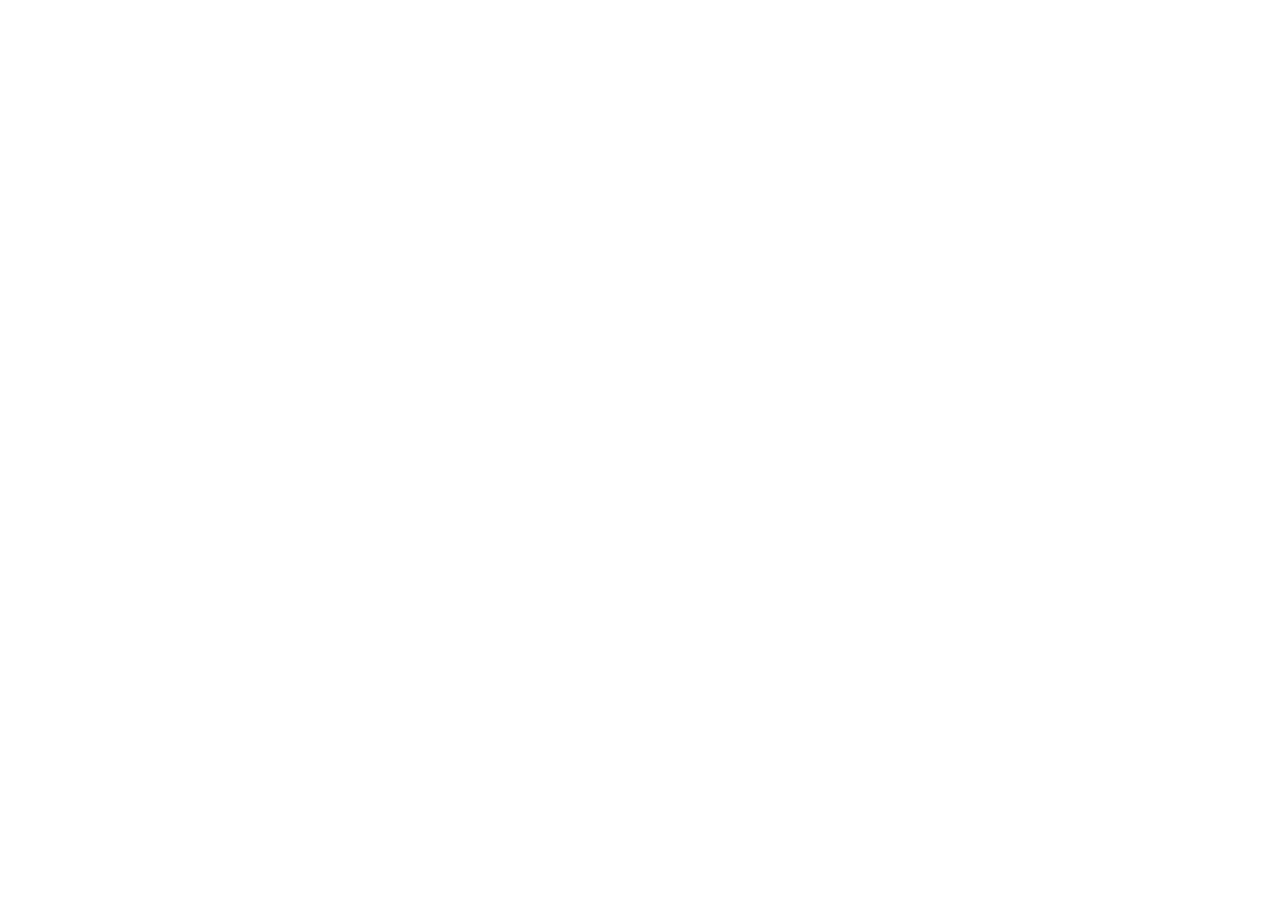
==== commit 1f42f8b2: "Update Index.html" ====
--- a/Index.html
+++ b/Index.html
@@ -1,20 +1,17 @@
 <!DOCTYPE html>
 <html lang="id">
 <head>
-    <meta charset="UTF-8">
-    <meta name="viewport" content="width=device-width, initial-scale=1.0">
-    <title>Administrasiku - Administrasi Guru</title>
-    <style>
-        body, html {
-            margin: 0; padding: 0; height: 100%; overflow: hidden;
-        }
-        iframe {
-            border: none; width: 100%; height: 100%;
-        }
-    </style>
+  <meta charset="UTF-8">
+  <meta name="viewport" content="width=device-width, initial-scale=1.0">
+  <title>Administrasi - Yogi</title>
+  <style>
+    html, body { margin: 0; padding: 0; width: 100%; height: 100%; overflow: hidden; }
+    iframe { width: 100%; height: 100vh; border: none; display: block; }
+  </style>
 </head>
 <body>
-    <!-- Menampilkan aplikasi Google Apps Script ke dalam GitHub Pages -->
-    <iframe src="https://script.google.com/macros/s/AKfycbzXkCPCc7wN3ReXwQctfr9Z4paChd9hDeFYDE6jsUMA4Ok2dPNExZ99iFwB4h7iIuuCBQ/exec"></iframe>
+  <iframe src="https://script.google.com/macros/s/AKfycbzXkCPCc7wN3ReXwQctfr9Z4paChd9hDeFYDE6jsUMA4Ok2dPNExZ99iFwB4h7iIuuCBQ/exec"
+          allow="camera; microphone">
+  </iframe>
 </body>
 </html>
